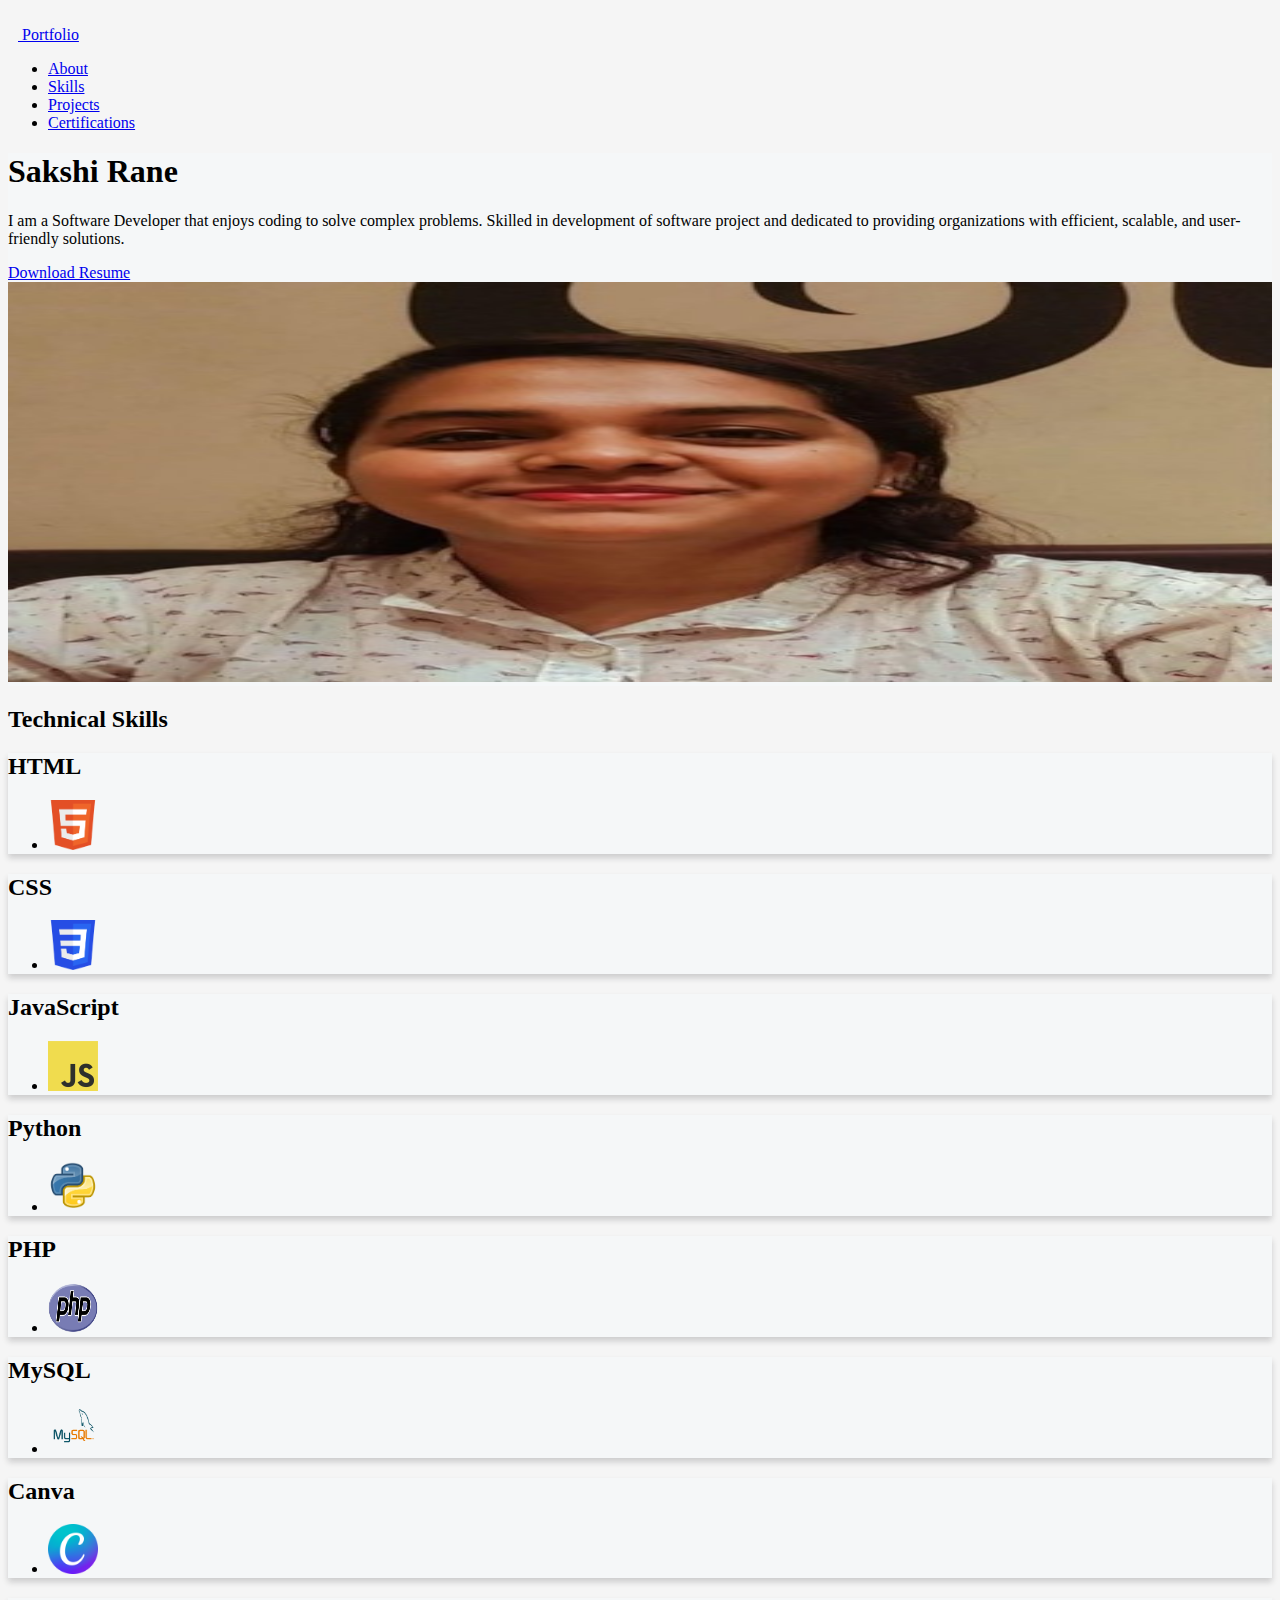
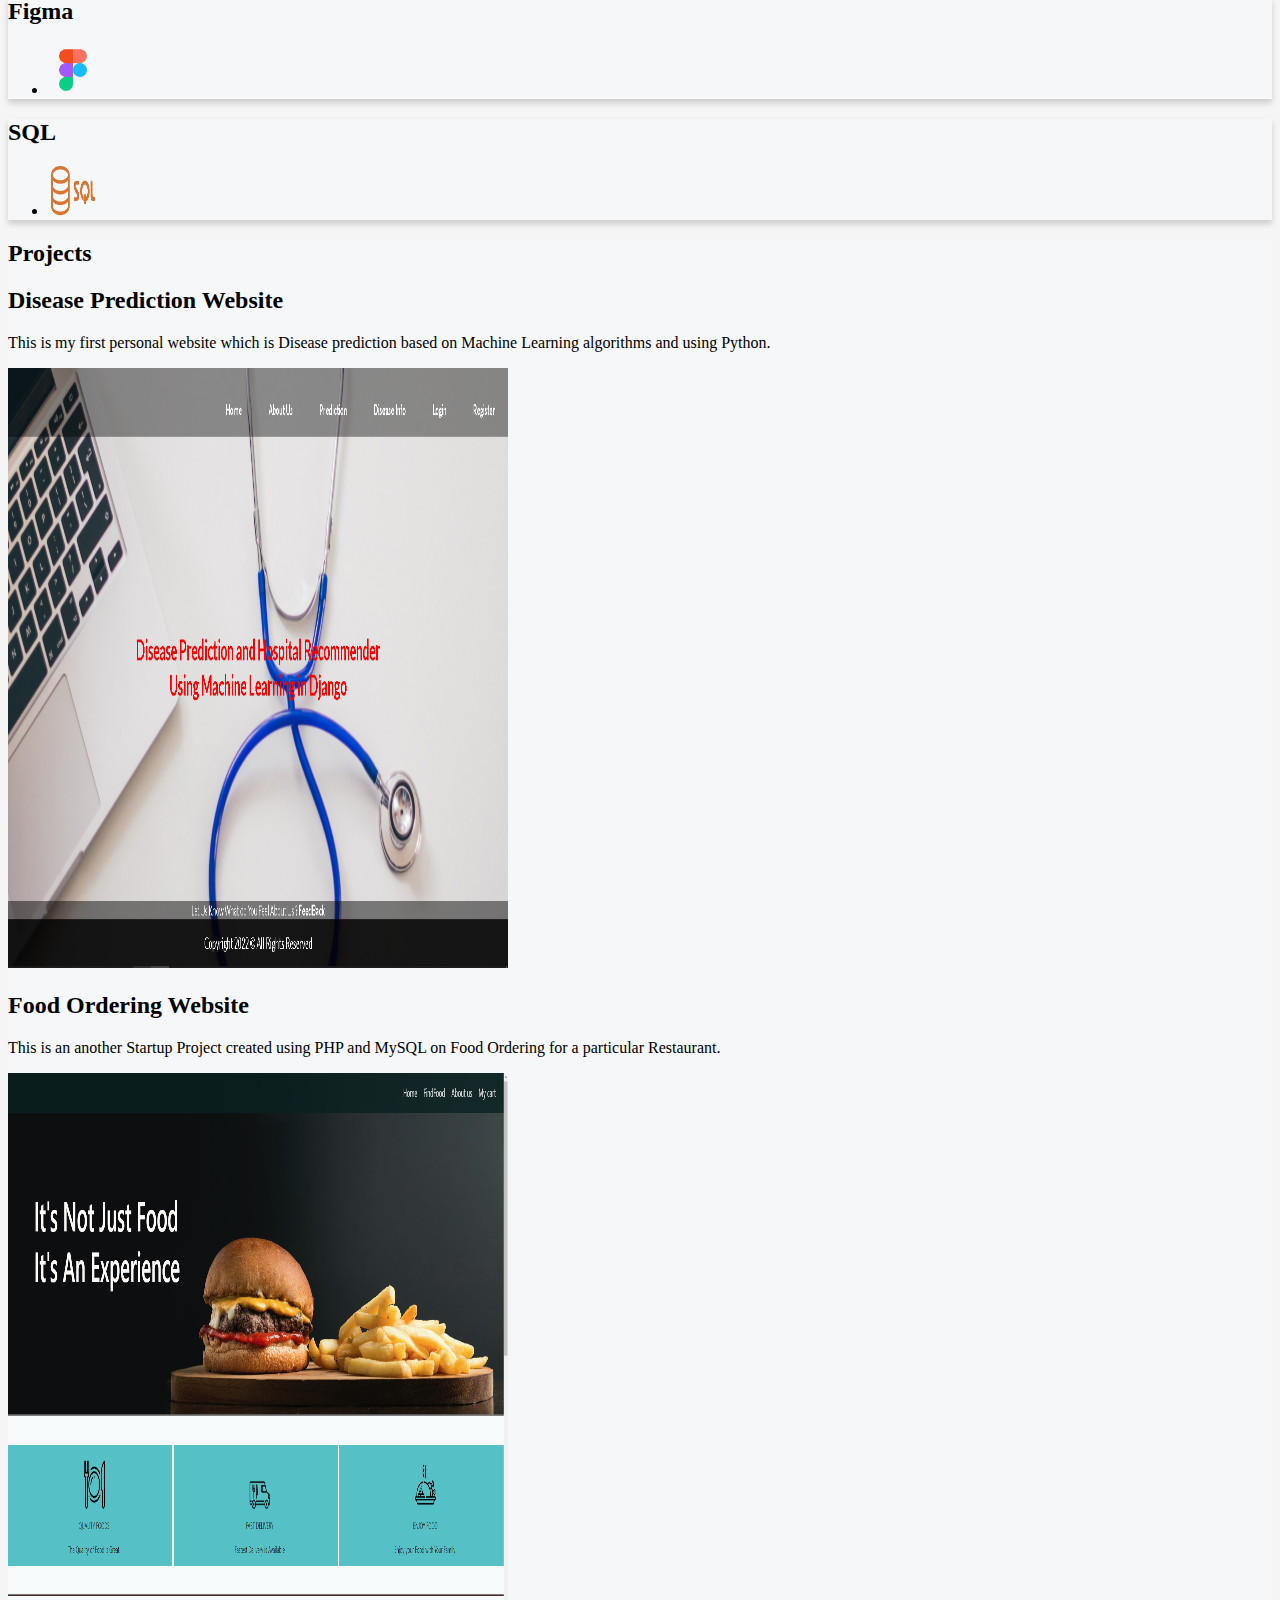
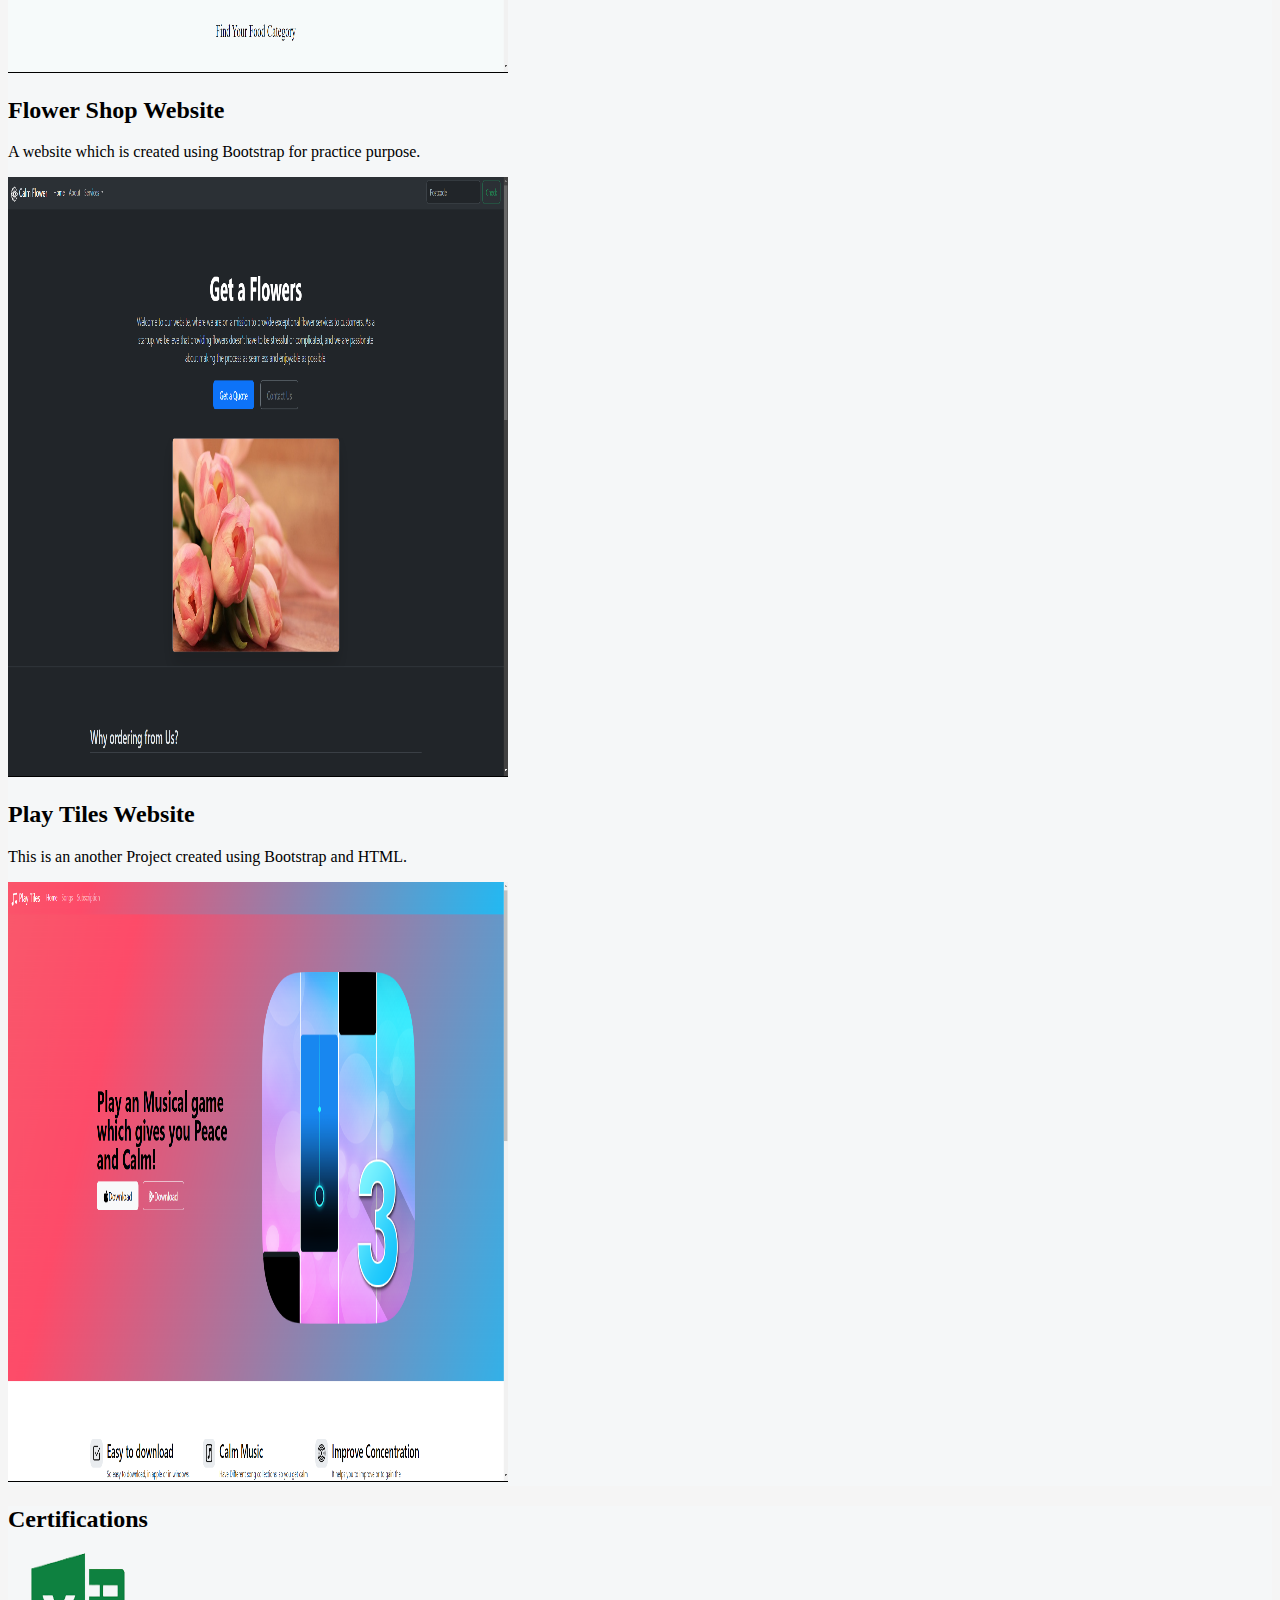
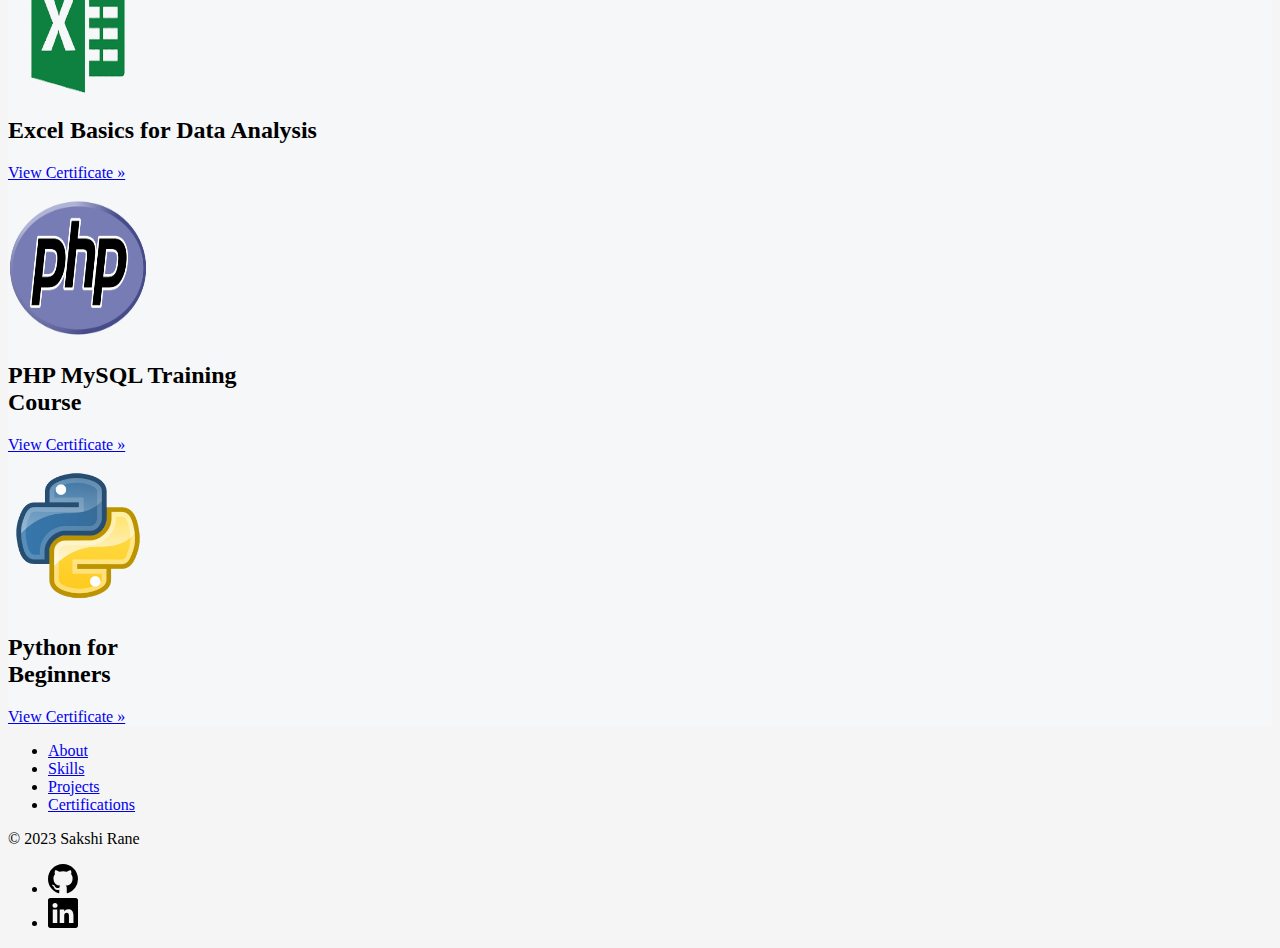
==== index.html @ 5d0599ce "some small changes" ====
<!DOCTYPE html>
<html lang="en">
<head>
    <meta charset="UTF-8">
    <meta name="viewport" content="width=device-width, initial-scale=1.0">
    <title>Sakshi Rane Portfolio</title>
    <link href="https://cdn.jsdelivr.net/npm/bootstrap@5.3.2/dist/css/bootstrap.min.css" rel="stylesheet" 
    integrity="sha384-T3c6CoIi6uLrA9TneNEoa7RxnatzjcDSCmG1MXxSR1GAsXEV/Dwwykc2MPK8M2HN" crossorigin="anonymous">
    <script src= "https://cdnjs.cloudflare.com/ajax/libs/jquery/3.3.1/jquery.min.js"> </script> 
    <script src= "https://cdnjs.cloudflare.com/ajax/libs/popper.js/1.14.7/umd/popper.min.js"> </script> 
    <link rel="stylesheet" href="./style.css">
</head>

<body style="background-color: #F5F5F5;">
    <!-- <div class="container"> -->
        <header class="d-flex flex-wrap justify-content-center py-3 mb-4 border-bottom">
          <a href="/" class="d-flex align-items-center mb-1 mb-md-0 me-md-auto link-body-emphasis text-decoration-none">
            <svg class="bi me-2" width="10" height="32"><use xlink:href="#bootstrap"></use></svg>
            <span class="fs-4">Portfolio</span>
          </a>
    
          <ul class="nav nav-pills">
            <li class="nav-item"><a href="#about" class="nav-link text-body-emphasis">About</a></li>
            <li class="nav-item"><a href="#skills" class="nav-link text-body-emphasis">Skills</a></li>
            <li class="nav-item"><a href="#projects" class="nav-link text-body-emphasis">Projects</a></li>
            <li class="nav-item"><a href="#certifications" class="nav-link text-body-emphasis">Certifications</a></li>
          </ul>
        </header>
      <!-- </div> -->

      <div class="container my-5" id="about">
        <div class="row p-4 pb-0 pe-lg-0 pt-lg-5 align-items-center rounded-3 border shadow-lg" style="background-color: #F5F7F8;">
          <div class="col-lg-7 p-3 p-lg-5 pt-lg-3">
            <h1 class="display-4 fw-bold lh-1">Sakshi Rane</h1>
            <p class="lead">I am a Software Developer that enjoys coding to solve complex
              problems. Skilled in development of software project and dedicated to
              providing organizations with efficient, scalable, and user-friendly
              solutions.</p>
            <div class="d-grid gap-2 d-md-flex justify-content-md-start mb-4 mb-lg-3">
              <a class="btn btn-outline-secondary btn-lg px-4 me-md-2" href="SAKSHI RANE - RESUME.pdf" download>Download Resume</a>
            </div>
          </div>
          <div class="col-lg-3 offset-lg-1 p-0 overflow-hidden shadow-lg mb-5 rounded-3">
              <img class="rounded-lg-3" src="./images/pic-profile.jpg" alt="profile image" width="100%" height="400px">
          </div>
        </div>
      </div>
      
      <div class="container px-4 py-5 mb-5" id="skills">
        <h2 class="display-5 border-bottom pb-3 text-center">Technical Skills</h2>
    
        <div class="row row-cols-1 row-cols-lg-3 align-items-stretch g-3 py-2 mt-3">
          <div class="col">
            <div class="card card-cover h-55 overflow-hidden text-white rounded-5 hover-zoom" id="html">
              <div class="d-flex flex-column p-5 text-white text-shadow-1">
                <h2 class="pt-1 mt-1 mb-4 display-6 lh-1 fw-bold text-black">HTML</h2>
                <ul class="d-flex list-unstyled mt-auto">
                  <li class="me-auto">
                    <img src="./images/html.png" alt="Bootstrap" width="50" height="50" class="rounded-circle border border-white">
                  </li>
                </ul>
              </div>
            </div>
          </div>
    
          <div class="col">
            <div class="card card-cover h-55 overflow-hidden text-white rounded-5 hover-zoom" id="css">
              <div class="d-flex flex-column p-5 text-white text-shadow-1">
                <h2 class="pt-1 mt-1 mb-4 display-6 lh-1 fw-bold text-black">CSS</h2>
                <ul class="d-flex list-unstyled mt-auto">
                  <li class="me-auto">
                    <img src="./images/css.png" alt="Bootstrap" width="50" height="50" class="rounded-circle border border-white">
                  </li>
                </ul>
              </div>
            </div>
          </div>
    
          <div class="col">
            <div class="card card-cover h-55 overflow-hidden text-white rounded-5 hover-zoom" id="js">
              <div class="d-flex flex-column p-5 pb- text-white text-shadow-1">
                <h2 class="pt-1 mt-1 mb-4 display-6 lh-1 fw-bold text-black">JavaScript</h2>
                <ul class="d-flex list-unstyled mt-auto">
                  <li class="me-auto">
                    <img src="./images/js.png" alt="Bootstrap" width="50" height="50" class="rounded-circle border border-white">
                  </li>
                </ul>
              </div>
            </div>
          </div>
        </div>

        <div class="row row-cols-1 row-cols-lg-3 align-items-stretch g-3 py-2">
          <div class="col">
            <div class="card card-cover h-55 overflow-hidden text-white rounded-5 hover-zoom" id="python">
              <div class="d-flex flex-column p-5 pb- text-white text-shadow-1">
                <h2 class="pt-1 mt-1 mb-4 display-6 lh-1 fw-bold text-black">Python</h2>
                <ul class="d-flex list-unstyled mt-auto">
                  <li class="me-auto">
                    <img src="./images/python.png" alt="Bootstrap" width="50" height="50" class="rounded-circle border border-white">
                  </li>
                </ul>
              </div>
            </div>
          </div>
    
          <div class="col">
            <div class="card card-cover h-55 overflow-hidden text-white rounded-5 hover-zoom" id="php">
              <div class="d-flex flex-column p-5 pb- text-white text-shadow-1">
                <h2 class="pt-1 mt-1 mb-4 display-6 lh-1 fw-bold text-black">PHP</h2>
                <ul class="d-flex list-unstyled mt-auto">
                  <li class="me-auto">
                    <img src="./images/php.png" alt="Bootstrap" width="50" height="50" class="rounded-circle border border-white">
                  </li>
                </ul>
              </div>
            </div>
          </div>
    
          <div class="col">
            <div class="card card-cover h-55 overflow-hidden text-white rounded-5 hover-zoom" id="mysql">
              <div class="d-flex flex-column p-5 pb- text-white text-shadow-1">
                <h2 class="pt-1 mt-1 mb-4 display-6 lh-1 fw-bold text-black">MySQL</h2>
                <ul class="d-flex list-unstyled mt-auto">
                  <li class="me-auto">
                    <img src="./images/mysql.png" alt="Bootstrap" width="50" height="50" class="rounded-circle border border-white">
                  </li>
                </ul>
              </div>
            </div>
          </div>
        </div>
        <div class="row row-cols-1 row-cols-lg-3 align-items-stretch g-3 py-2">
          <div class="col">
            <div class="card card-cover h-55 overflow-hidden text-black rounded-5 hover-zoom" id="canva">
              <div class="d-flex flex-column p-5 pb- text-white text-shadow-1">
                <h2 class="pt-1 mt-1 mb-4 display-6 lh-1 fw-bold text-black">Canva</h2>
                <ul class="d-flex list-unstyled mt-auto">
                  <li class="me-auto">
                    <img src="./images/canva.png" alt="Bootstrap" width="50" height="50" class="rounded-circle border border-white">
                  </li>
                </ul>
              </div>
            </div>
          </div>
    
          <div class="col">
            <div class="card card-cover h-55 overflow-hidden text-white rounded-5 hover-zoom" id="figma">
              <div class="d-flex flex-column p-5 pb- text-white text-shadow-1">
                <h2 class="pt-1 mt-1 mb-4 display-6 lh-1 fw-bold text-black">Figma</h2>
                <ul class="d-flex list-unstyled mt-auto">
                  <li class="me-auto">
                    <img src="./images/figma.png" alt="Bootstrap" width="50" height="50" class="rounded-circle border border-white">
                  </li>
                </ul>
              </div>
            </div>
          </div>
    
          <div class="col">
            <div class="card card-cover h-55 overflow-hidden text-white rounded-5 hover-zoom" id="sql">
              <div class="d-flex flex-column p-5 pb- text-white text-shadow-4">
                <h2 class="pt-1 mt-1 mb-4 display-6 lh-1 fw-bold text-black">SQL</h2>
                <ul class="d-flex list-unstyled mt-auto">
                  <li class="me-auto">
                    <img src="./images/sql.png" alt="Bootstrap" width="50" height="50" class="rounded-circle border border-white">
                  </li>
                </ul>
              </div>
            </div>
          </div>
        </div>
      </div>

      <div class="container" id="projects" style="background-color: #F5F7F8;">
        <div class="row p-4 pb-0 pe-lg-0 pt-lg-5 pb-5 align-items-center rounded-3 border shadow-lg">
              <h2 class="display-5 border-bottom pb-3 text-center">Projects</h2>

          <div class="row featurette mb-4 px-4 align-items-center mt-3">
              <div class="col-md-6">
                  <h2 class="featurette-heading fw-normal lh-1">Disease Prediction Website</h2>
                  <p class="lead text-muted">This is my first personal website which is Disease prediction based on Machine Learning algorithms and using Python.</p>
              </div>

              <div class="col-md-6" id="disease" data-mdb-animation-on-scroll="repeat" class="visible">
                  <img class="object-fit-cover img-fluid rounded-4" src="./images/DiseaseProject.png" width="500" height="600" alt="DiseaseProject website">
              </div>
          </div>

          <div class="row featurette mb-4 px-4 align-items-center">
              <div class="col-md-6 order-md-2">
                  <h2 class="featurette-heading fw-normal lh-1">Food Ordering Website</h2>
                  <p class="lead text-muted">This is an another Startup Project created using PHP and MySQL on Food Ordering for a particular Restaurant.</p>
              </div>
              <div class="col-md-6 order-md-1" id="food">
                  <img class="object-fit-cover img-fluid rounded-4" src="./images/FoodOrder.png" width="500" height="600" alt="FoodOrder website">
              </div>
          </div>

          <div class="row featurette mb-4 px-4 align-items-center">
              <div class="col-md-6">
                  <h2 class="featurette-heading fw-normal lh-1">Flower Shop Website</h2>
                  <p class="lead text-muted">A website which is created using Bootstrap for practice purpose.</p>
              </div>
              <div class="col-md-6">
                  <img class="object-fit-cover img-fluid rounded-4" src="./images/Flower_Shop.png" width="500" height="600" alt="Flower Shop website" id="flower">
              </div>
          </div>

          <div class="row featurette mb-4 px-4 align-items-center">
            <div class="col-md-6 order-md-2">
                <h2 class="featurette-heading fw-normal lh-1">Play Tiles Website</h2>
                <p class="lead text-muted">This is an another Project created using Bootstrap and HTML.</p>
            </div>
            <div class="col-md-6 order-md-1" id="tiles">
                <img class="object-fit-cover img-fluid rounded-4" src="./images/Play Tiles.png" width="500" height="600" alt="FoodOrder website">
            </div>
          </div>
        </div>
      </div>
      
      <div class="container text-center mb-5 mt-5" id="certifications" >
        <div class="row p-4 pb-0 pe-lg-0 pt-lg-5 align-items-center rounded-3 border shadow-lg" style="background-color: #F5F7F8;">
          <h2 class="display-5 border-bottom pb-3 text-center ">Certifications</h2>
          <div class="row mb-5 mt-5">
            <div class="col-lg-4">
              <img src="./images/excel.png" alt="excel icon" width="140" height="140" class="rounded-circle">
              <h2 class="fw-normal mb-3">Excel Basics for Data Analysis</h2>
              <p><a class="btn btn-outline-secondary" href="https://drive.google.com/file/d/1Noz_j6xXY83dczKkH47ddgabd40Q8-XP/view?usp=sharing">View Certificate »</a></p>
            </div>
            <div class="col-lg-4">
              <img src="./images/php.png" alt="excel icon" width="140" height="140" class="rounded-circle">            
              <h2 class="fw-normal mb-3">PHP MySQL Training <br> Course</h2>
              <p><a class="btn btn-outline-secondary" href="https://drive.google.com/file/d/1LyCHAAuGDf55xblkljhIki0p0Hj-ntFz/view?usp=drive_link">View Certificate »</a></p>
            </div>
            <div class="col-lg-4">
              <img src="./images/python.png" alt="excel icon" width="140" height="140" class="rounded-circle">
              <h2 class="fw-normal mb-3">Python for  <br>Beginners</h2>
              <p><a class="btn btn-outline-secondary" href="https://drive.google.com/file/d/1SFReMzAHhQULDLWAnHOD8M7iIRO9hXxA/view?usp=drive_link">View Certificate »</a></p>
            </div>
          </div>
        </div>
      </div>

    <div class="container">
      <ul class="nav justify-content-center mt-5">
        <li class="nav-item"><a href="#about" class="nav-link px-2 text-body-secondary">About</a></li>
        <li class="nav-item"><a href="#skills" class="nav-link px-2 text-body-secondary">Skills</a></li>
        <li class="nav-item"><a href="#projects" class="nav-link px-2 text-body-secondary">Projects</a></li>
        <li class="nav-item"><a href="#certifications" class="nav-link px-2 text-body-secondary">Certifications</a></li>
      </ul>
      <footer class="d-flex flex-wrap justify-content-between align-items-center py-2 my-2 border-top">
        <div class="col-md-4 d-flex align-items-center">
          <span class="text-muted">© 2023 Sakshi Rane</span>
        </div>
    
        <ul class="nav col-md-4 justify-content-end list-unstyled d-flex">
          <li class="ms-3"><a href="https://github.com/Sakshi2610"><img src="./images/github.svg" alt="github account image" width="30" height="30"></a></li>
          <li class="ms-3"><a href="https://www.linkedin.com/in/sakshirane/"><img src="./images/linkedin.svg" alt="linkedin account image" width="30" height="30"></a></li>
        </ul>
      </footer>
    </div>
<script src="https://cdn.jsdelivr.net/npm/bootstrap@5.3.2/dist/js/bootstrap.bundle.min.js" 
integrity="sha384-C6RzsynM9kWDrMNeT87bh95OGNyZPhcTNXj1NW7RuBCsyN/o0jlpcV8Qyq46cDfL" crossorigin="anonymous"></script>
</body>
</html>
---- style.css ----
#html, #css, #js, #python, #php, #mysql, #canva, #figma, #sql{
    background-color: #F5F7F8;
    transition: transform 0.2s ease;
    box-shadow: 0 4px 6px 0 rgba(22, 22, 26, 0.18);
      
}
#html:hover, #css:hover, #js:hover, #python:hover, #php:hover, #mysql:hover, #canva:hover, #figma:hover, #sql:hover{
    transform: scale(1.03);
    /* background-color: #222831; */
}

#disease, #food, #flower, #tiles{
    transition: transform 0.2s ease;
}

#disease:hover, #food:hover, #flower:hover, #tiles:hover{
    transform: scale(1.09);
}

/* #disease{
    animation: fadeInLeft 1s ease-in-out; ----comment
    opacity: 0;
    transform: translateX(300px);
    transition: opacity 1s ease-in-out, transform 1s ease-in-out;
  }

#disease.visible{
    opacity: 1;
    
}
  
  @keyframes fadeInLeft {
    from {
      opacity: 0;
      
    }
    to {
      opacity: 1;
    }
  } */
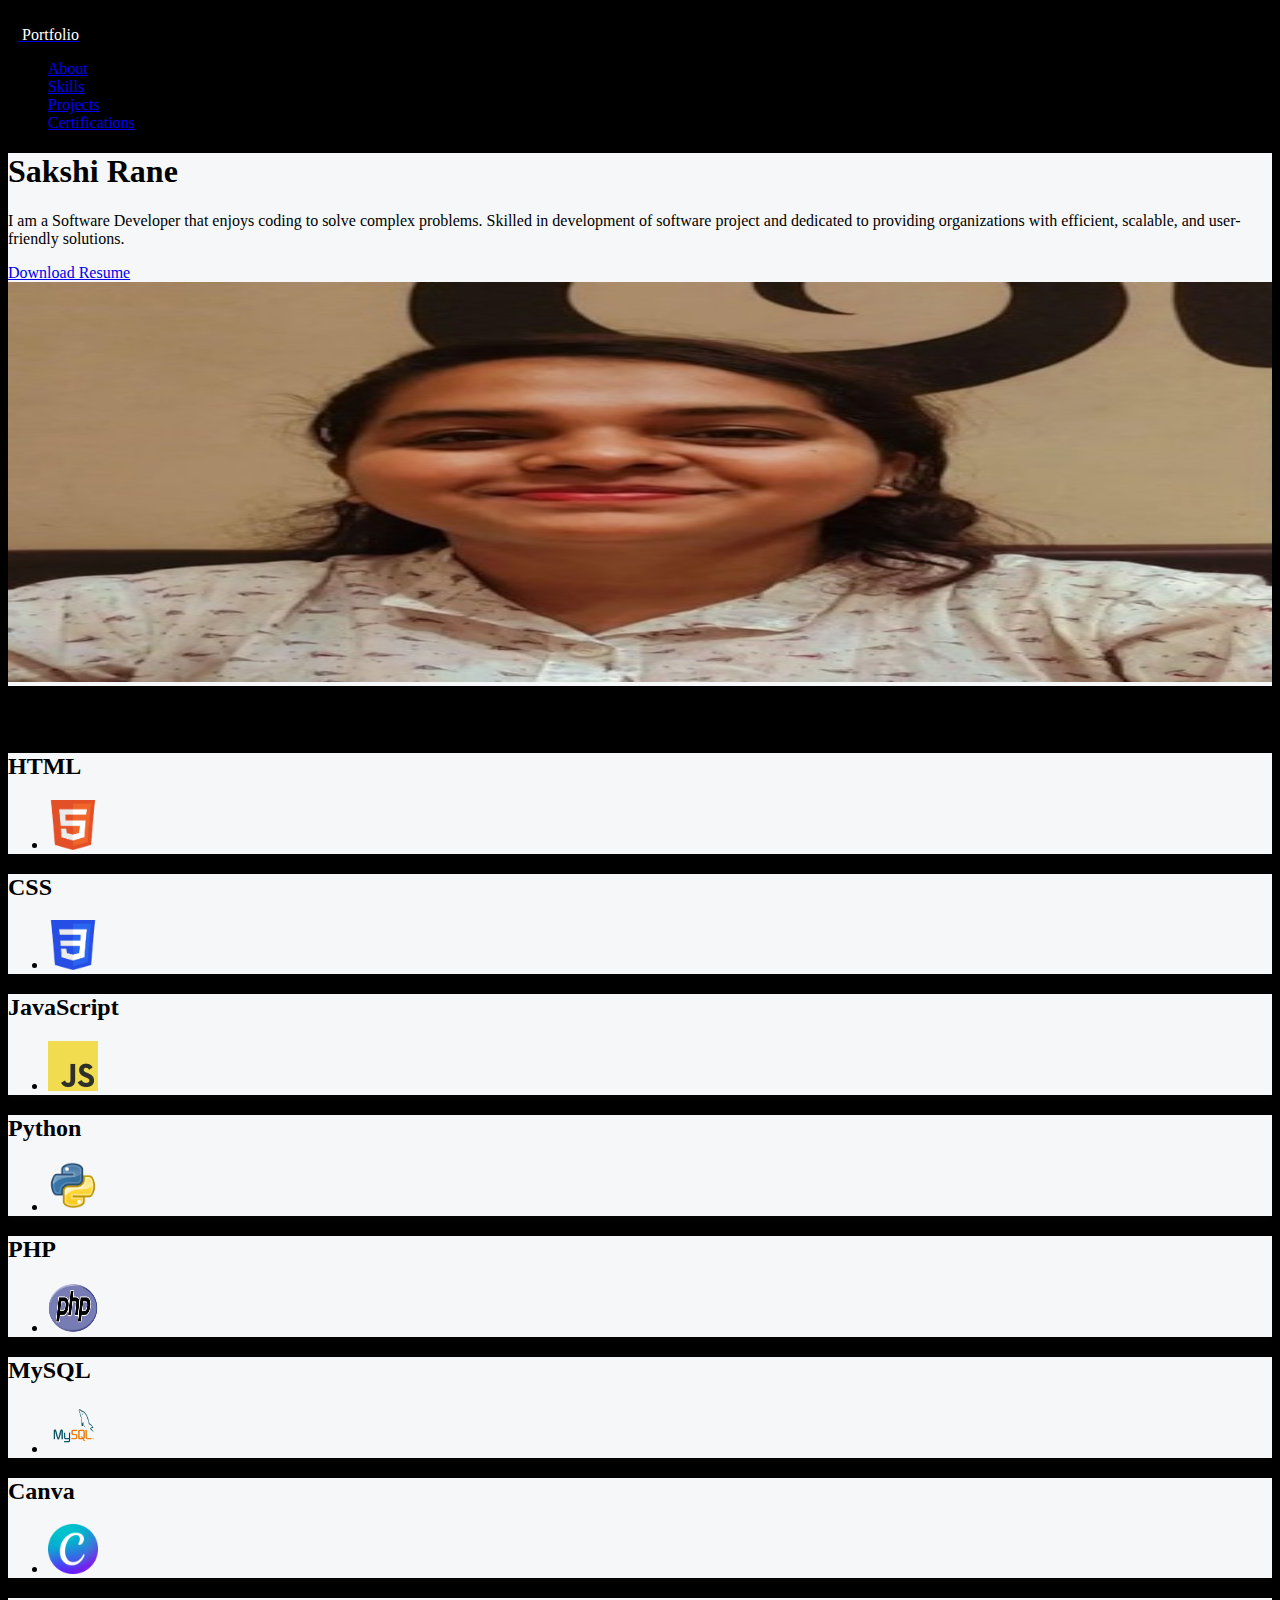
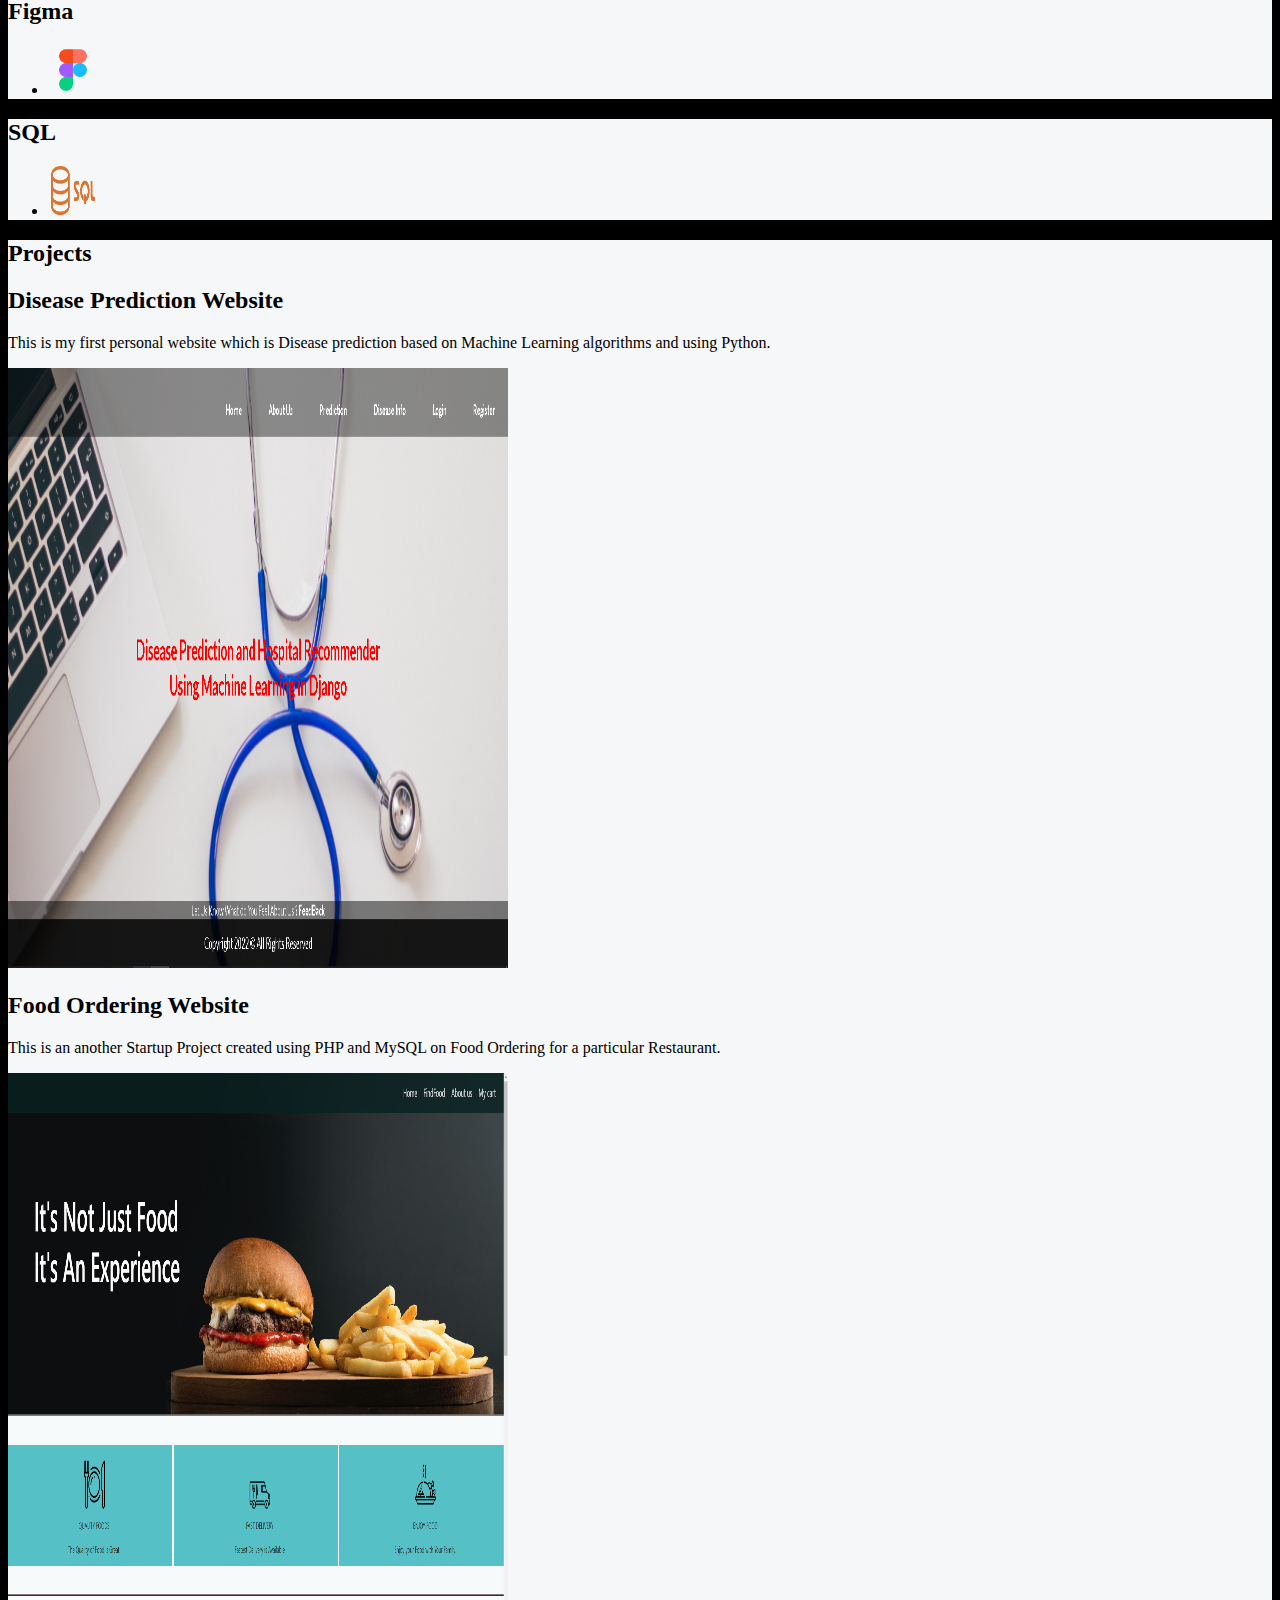
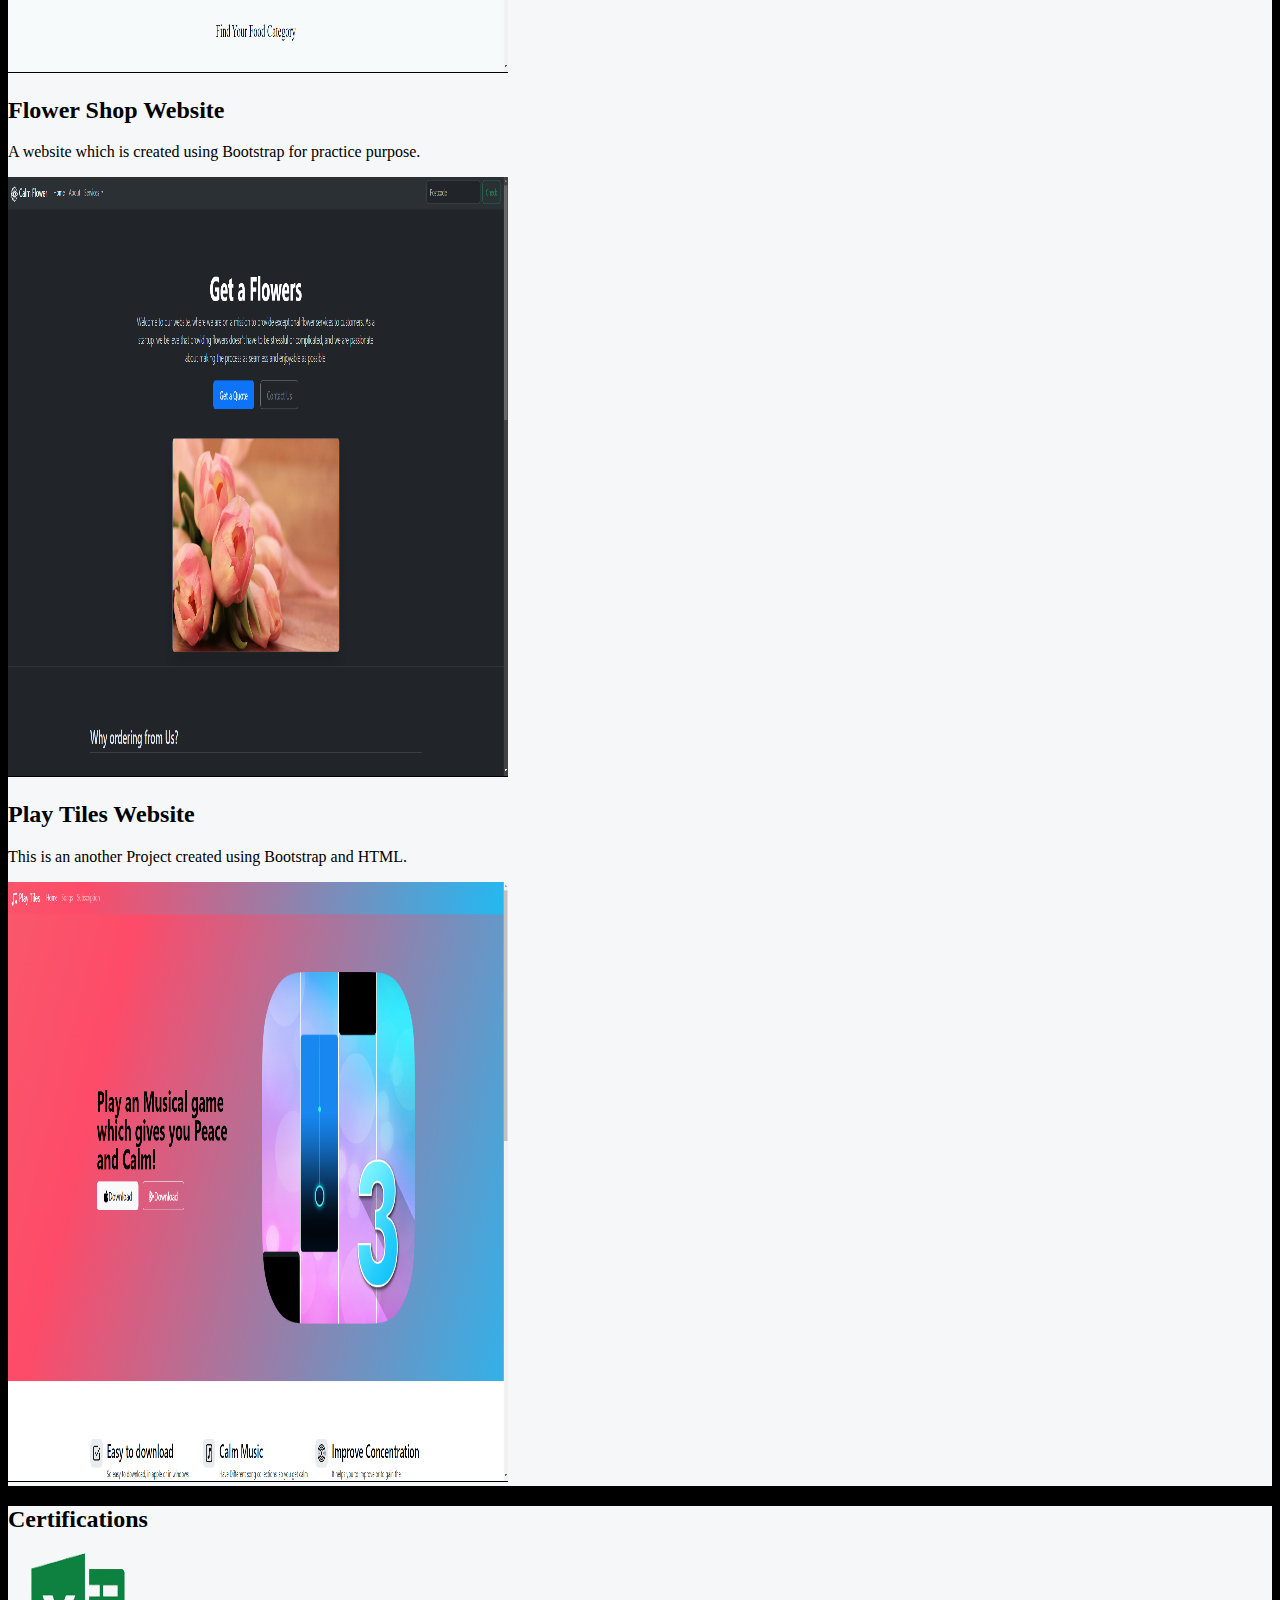
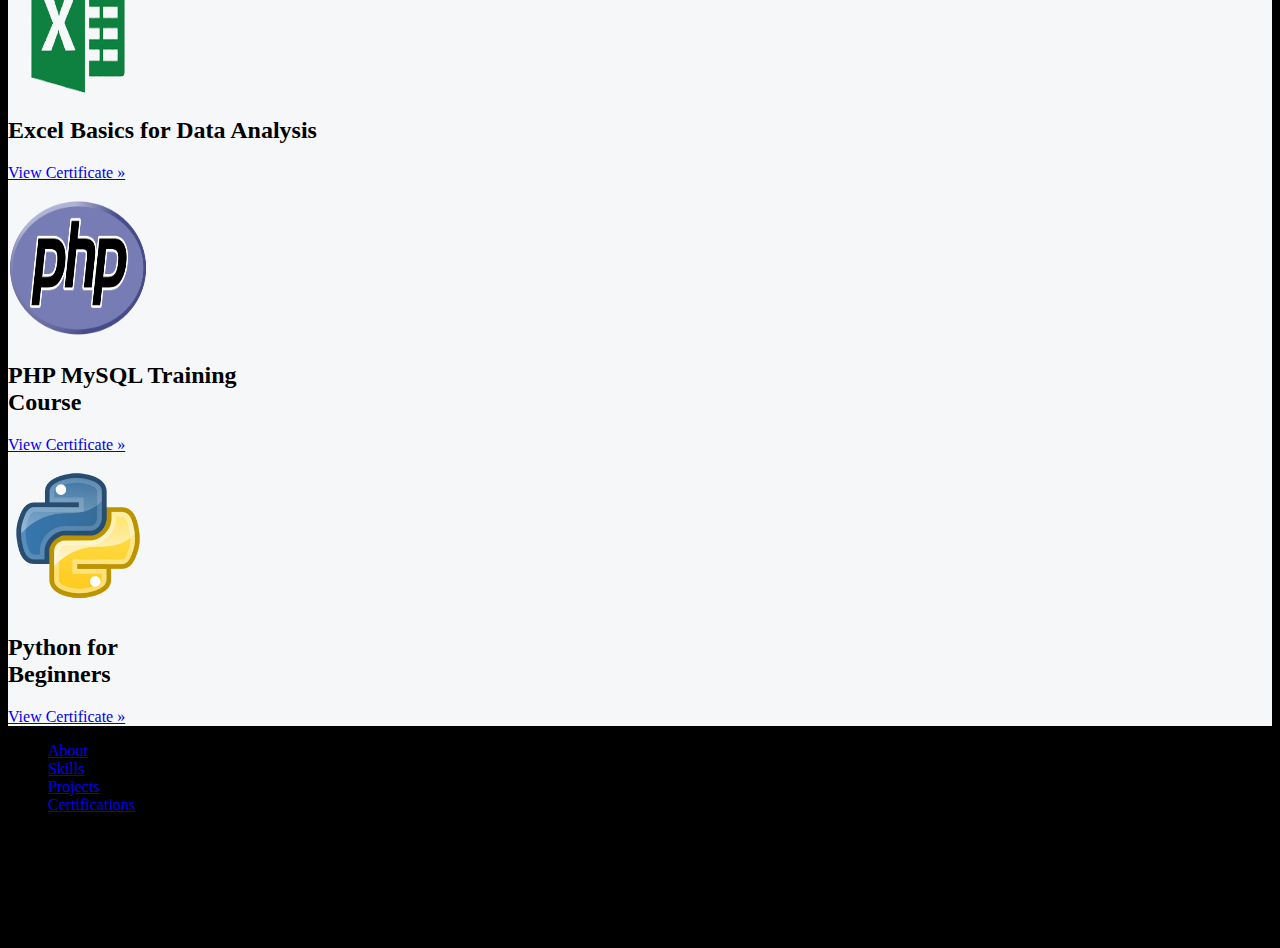
==== commit 775be64a: "smll changes" ====
--- a/index.html
+++ b/index.html
@@ -11,19 +11,19 @@
     <link rel="stylesheet" href="./style.css">
 </head>
 
-<body style="background-color: #F5F5F5;">
+<body style="background-color: #000000;">
     <!-- <div class="container"> -->
         <header class="d-flex flex-wrap justify-content-center py-3 mb-4 border-bottom">
           <a href="/" class="d-flex align-items-center mb-1 mb-md-0 me-md-auto link-body-emphasis text-decoration-none">
             <svg class="bi me-2" width="10" height="32"><use xlink:href="#bootstrap"></use></svg>
-            <span class="fs-4">Portfolio</span>
+            <span class="fs-4" style="color: white ;">Portfolio</span>
           </a>
     
           <ul class="nav nav-pills">
-            <li class="nav-item"><a href="#about" class="nav-link text-body-emphasis">About</a></li>
-            <li class="nav-item"><a href="#skills" class="nav-link text-body-emphasis">Skills</a></li>
-            <li class="nav-item"><a href="#projects" class="nav-link text-body-emphasis">Projects</a></li>
-            <li class="nav-item"><a href="#certifications" class="nav-link text-body-emphasis">Certifications</a></li>
+            <li class="nav-item"><a href="#about" class="nav-link link-light">About</a></li>
+            <li class="nav-item"><a href="#skills" class="nav-link link-light">Skills</a></li>
+            <li class="nav-item"><a href="#projects" class="nav-link link-light">Projects</a></li>
+            <li class="nav-item"><a href="#certifications" class="nav-link link-light">Certifications</a></li>
           </ul>
         </header>
       <!-- </div> -->
@@ -182,7 +182,7 @@
                   <p class="lead text-muted">This is my first personal website which is Disease prediction based on Machine Learning algorithms and using Python.</p>
               </div>
 
-              <div class="col-md-6" id="disease" data-mdb-animation-on-scroll="repeat" class="visible">
+              <div class="col-md-6 in-view" id="disease">
                   <img class="object-fit-cover img-fluid rounded-4" src="./images/DiseaseProject.png" width="500" height="600" alt="DiseaseProject website">
               </div>
           </div>
--- a/style.css
+++ b/style.css
@@ -1,3 +1,4 @@
+
 #html, #css, #js, #python, #php, #mysql, #canva, #figma, #sql{
     background-color: #F5F7F8;
     transition: transform 0.2s ease;
@@ -15,26 +16,4 @@
 
 #disease:hover, #food:hover, #flower:hover, #tiles:hover{
     transform: scale(1.09);
-}
-
-/* #disease{
-    animation: fadeInLeft 1s ease-in-out; ----comment
-    opacity: 0;
-    transform: translateX(300px);
-    transition: opacity 1s ease-in-out, transform 1s ease-in-out;
-  }
-
-#disease.visible{
-    opacity: 1;
-    
-}
-  
-  @keyframes fadeInLeft {
-    from {
-      opacity: 0;
-      
-    }
-    to {
-      opacity: 1;
-    }
-  } */+}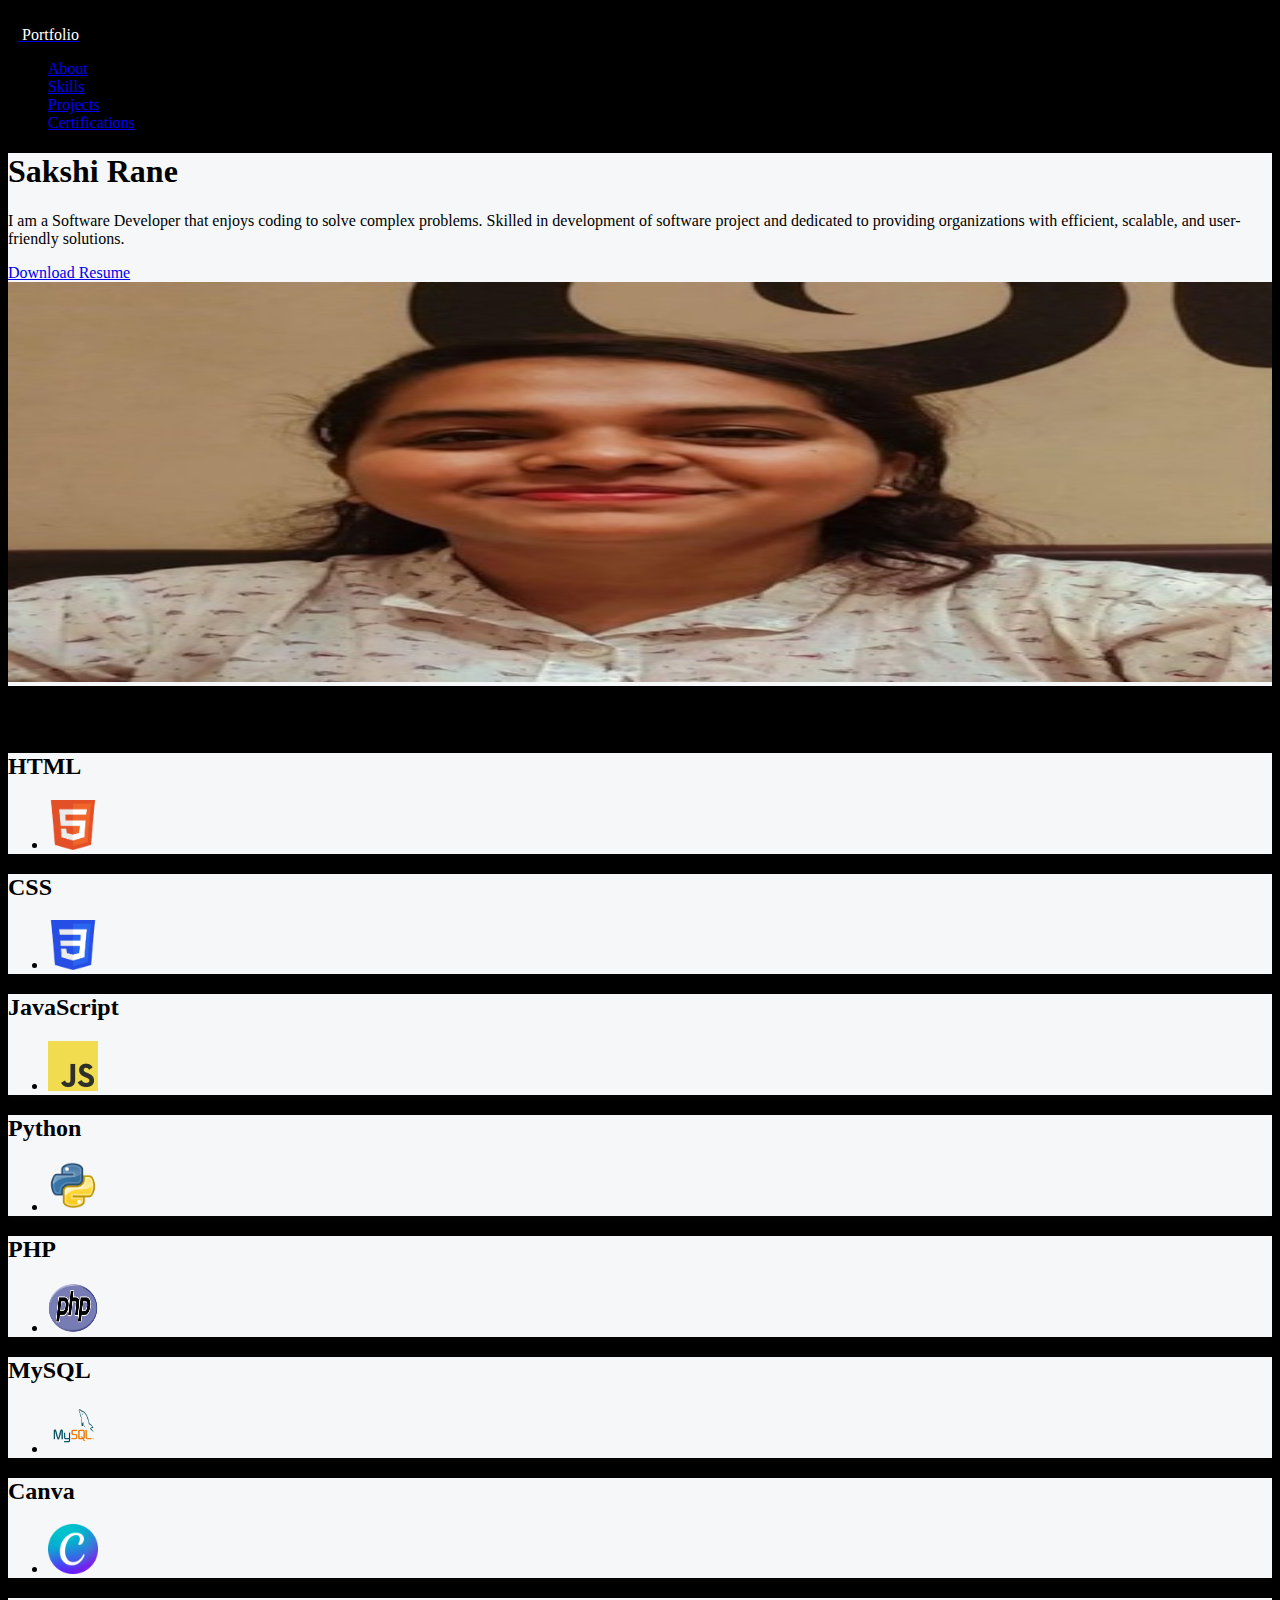
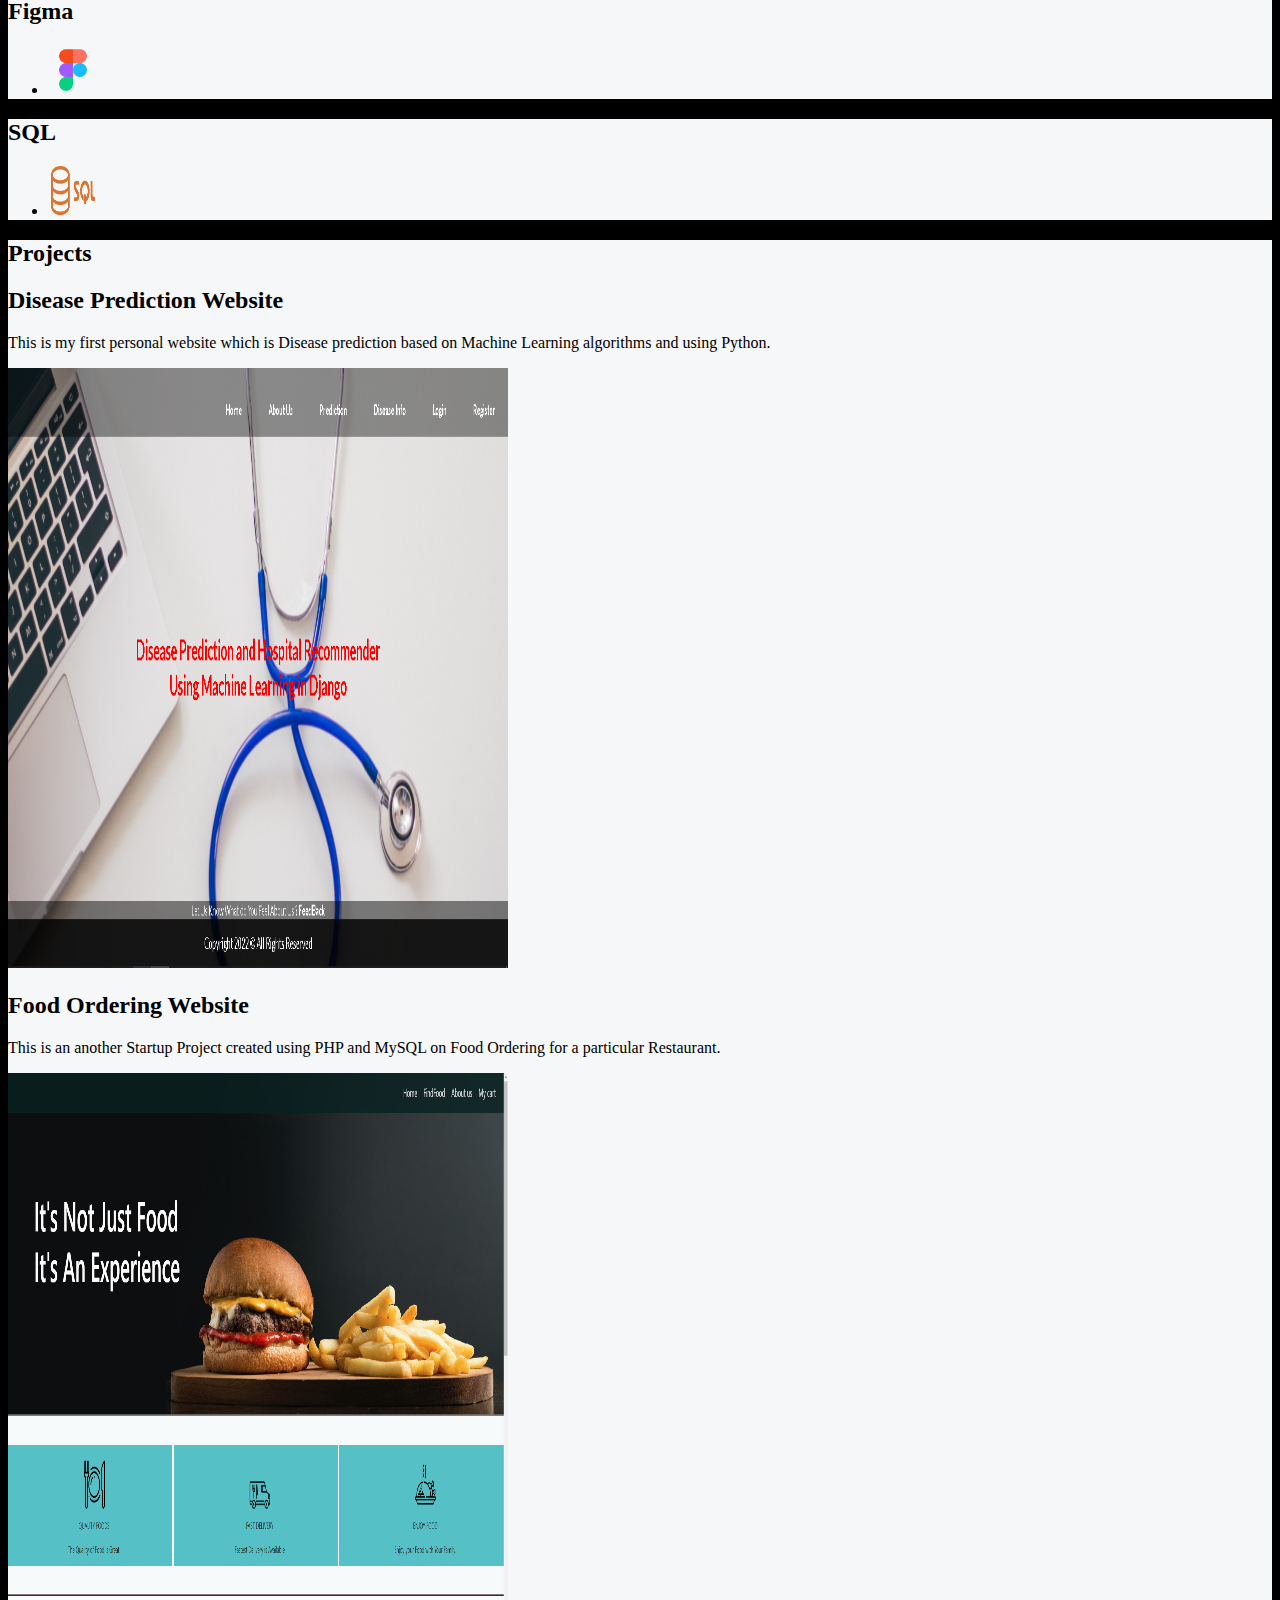
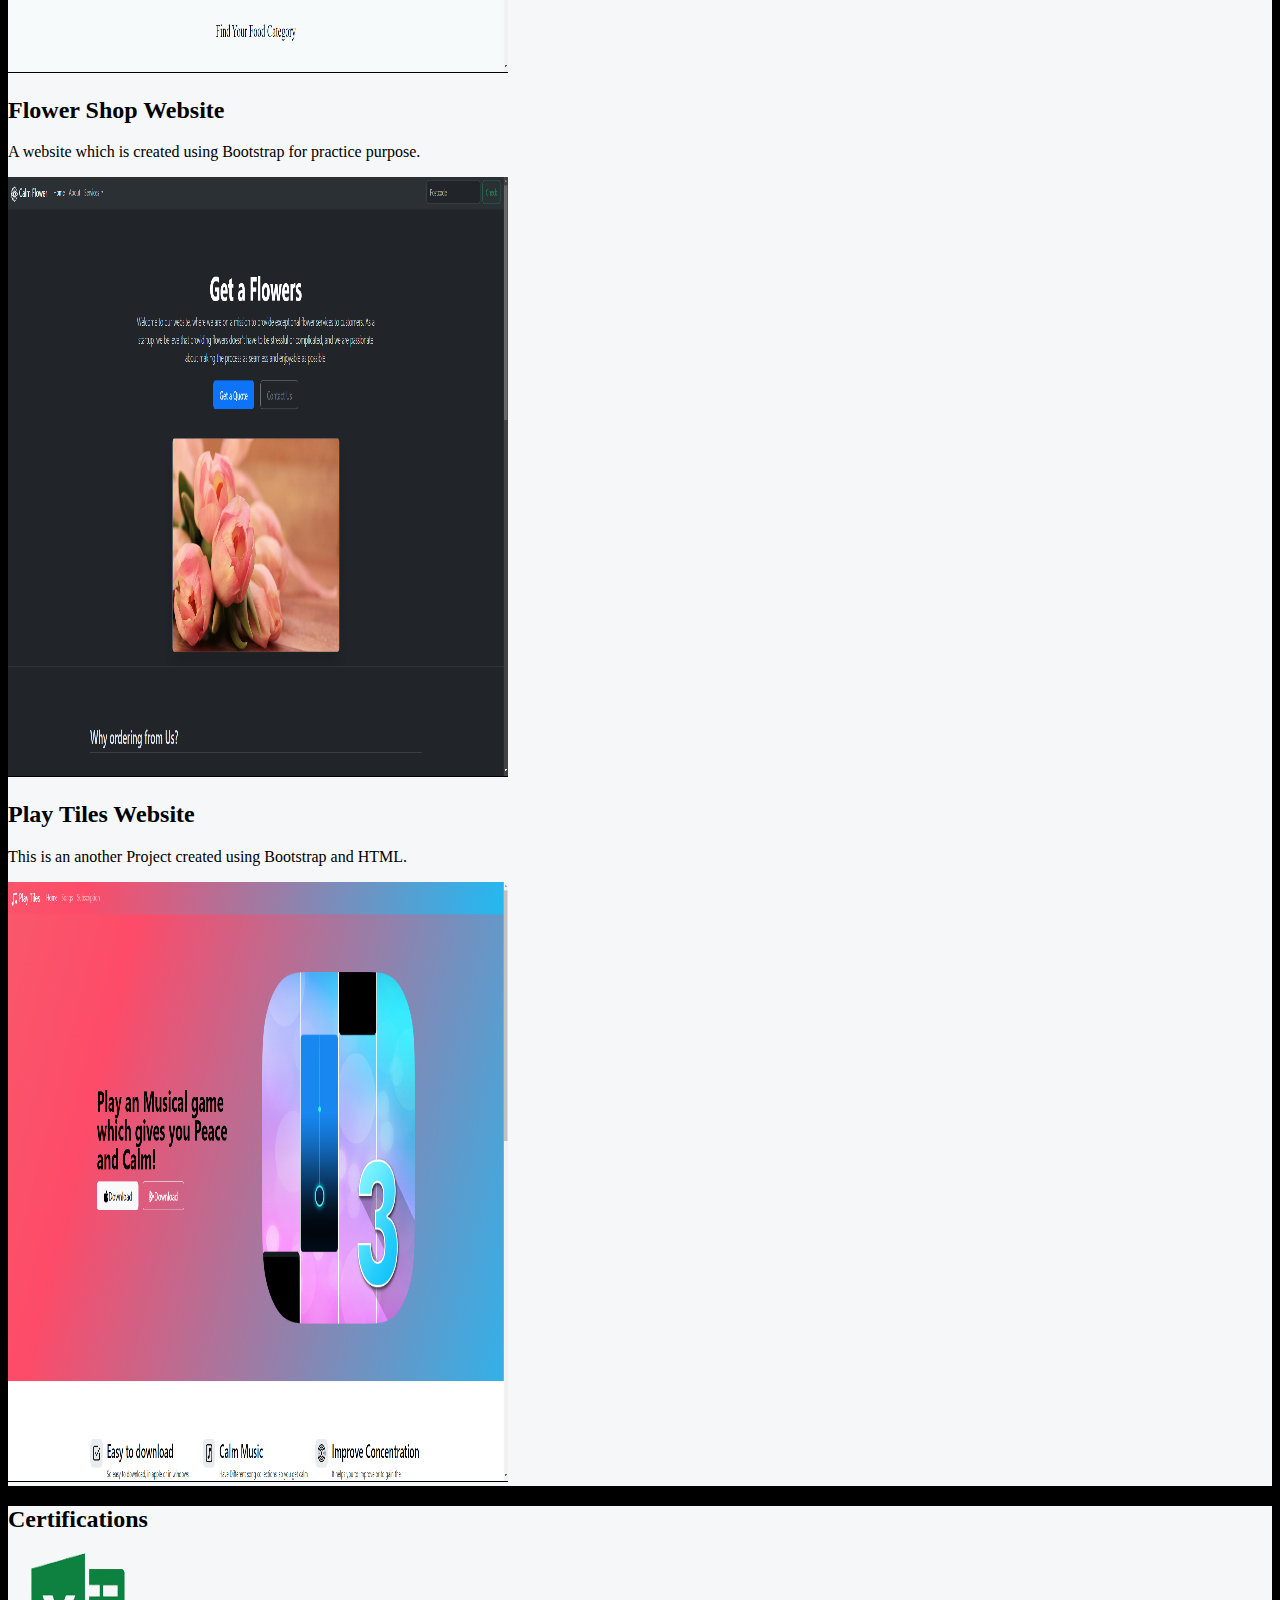
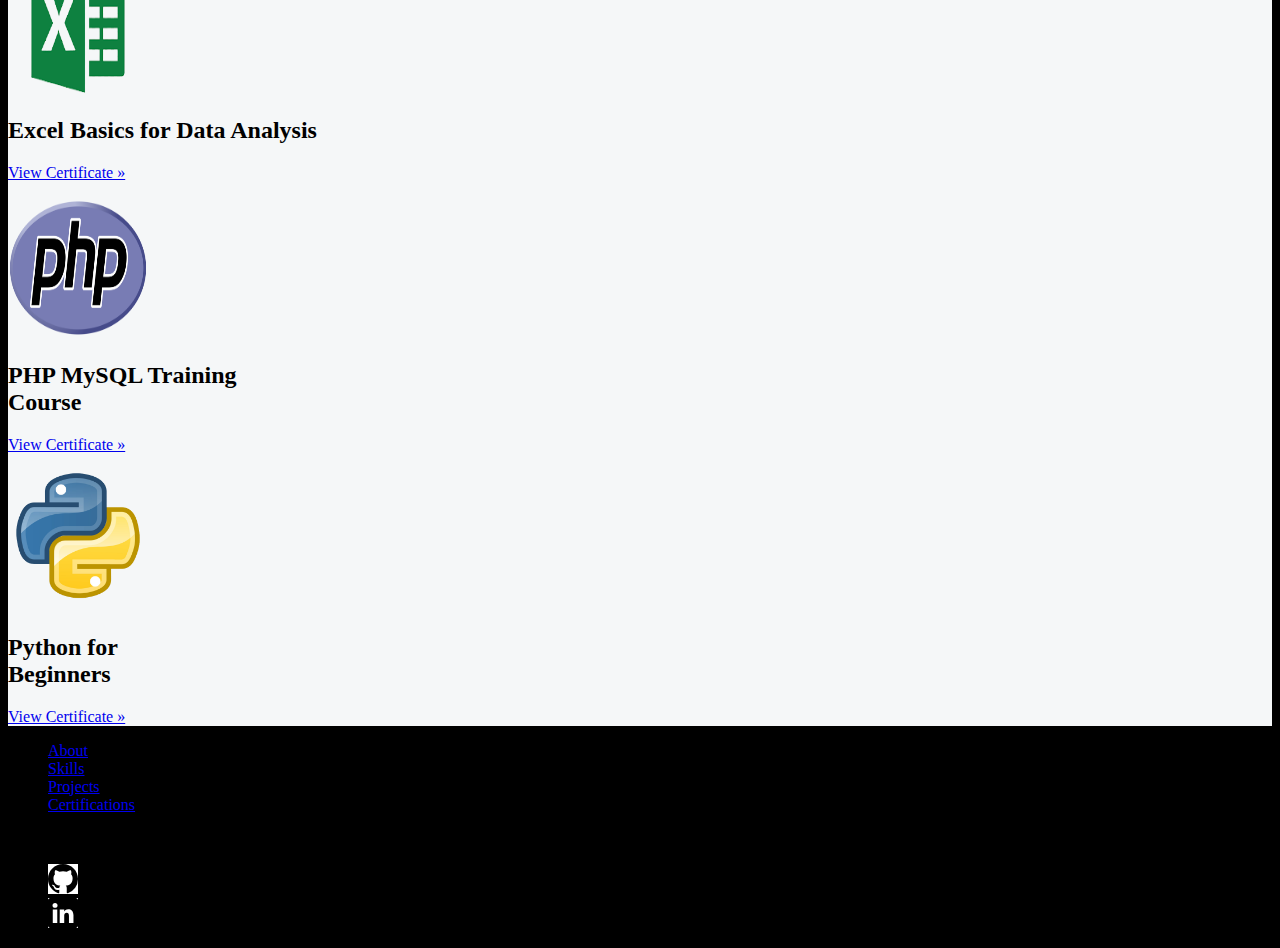
==== commit 36e11860: "small changes" ====
--- a/index.html
+++ b/index.html
@@ -244,19 +244,19 @@
 
     <div class="container">
       <ul class="nav justify-content-center mt-5">
-        <li class="nav-item"><a href="#about" class="nav-link px-2 text-body-secondary">About</a></li>
-        <li class="nav-item"><a href="#skills" class="nav-link px-2 text-body-secondary">Skills</a></li>
-        <li class="nav-item"><a href="#projects" class="nav-link px-2 text-body-secondary">Projects</a></li>
-        <li class="nav-item"><a href="#certifications" class="nav-link px-2 text-body-secondary">Certifications</a></li>
+        <li class="nav-item"><a href="#about" class="nav-link px-2 link-light">About</a></li>
+        <li class="nav-item"><a href="#skills" class="nav-link px-2 link-light">Skills</a></li>
+        <li class="nav-item"><a href="#projects" class="nav-link px-2 link-light">Projects</a></li>
+        <li class="nav-item"><a href="#certifications" class="nav-link px-2 link-light">Certifications</a></li>
       </ul>
       <footer class="d-flex flex-wrap justify-content-between align-items-center py-2 my-2 border-top">
         <div class="col-md-4 d-flex align-items-center">
-          <span class="text-muted">© 2023 Sakshi Rane</span>
+          <span class="text-light">© 2023 Sakshi Rane</span>
         </div>
     
         <ul class="nav col-md-4 justify-content-end list-unstyled d-flex">
-          <li class="ms-3"><a href="https://github.com/Sakshi2610"><img src="./images/github.svg" alt="github account image" width="30" height="30"></a></li>
-          <li class="ms-3"><a href="https://www.linkedin.com/in/sakshirane/"><img src="./images/linkedin.svg" alt="linkedin account image" width="30" height="30"></a></li>
+          <li class="ms-3"><a href="https://github.com/Sakshi2610"><img src="./images/github.svg" alt="github account image" width="30" height="30" style="background-color: white;"></a></li>
+          <li class="ms-3"><a href="https://www.linkedin.com/in/sakshirane/"><img src="./images/linkedin.svg" alt="linkedin account image" width="30" height="30" style="background-color: white;"></a></li>
         </ul>
       </footer>
     </div>
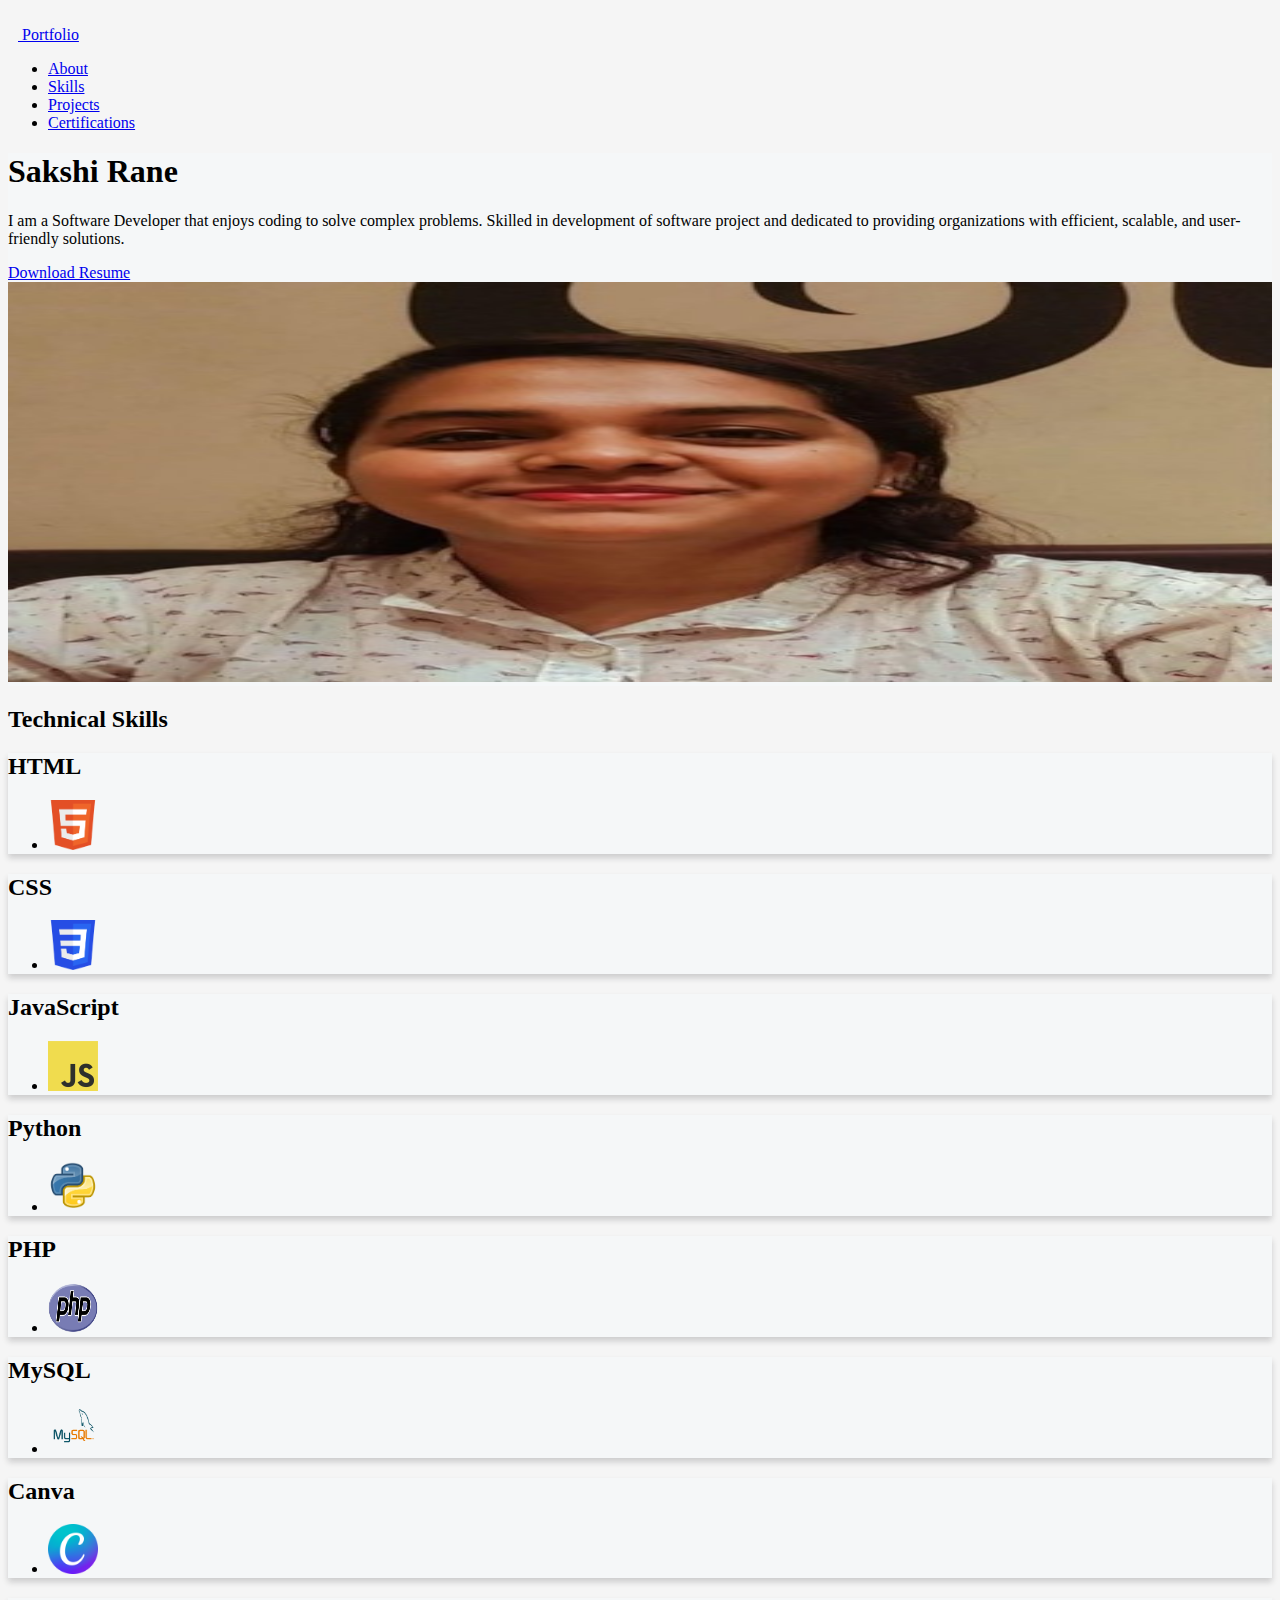
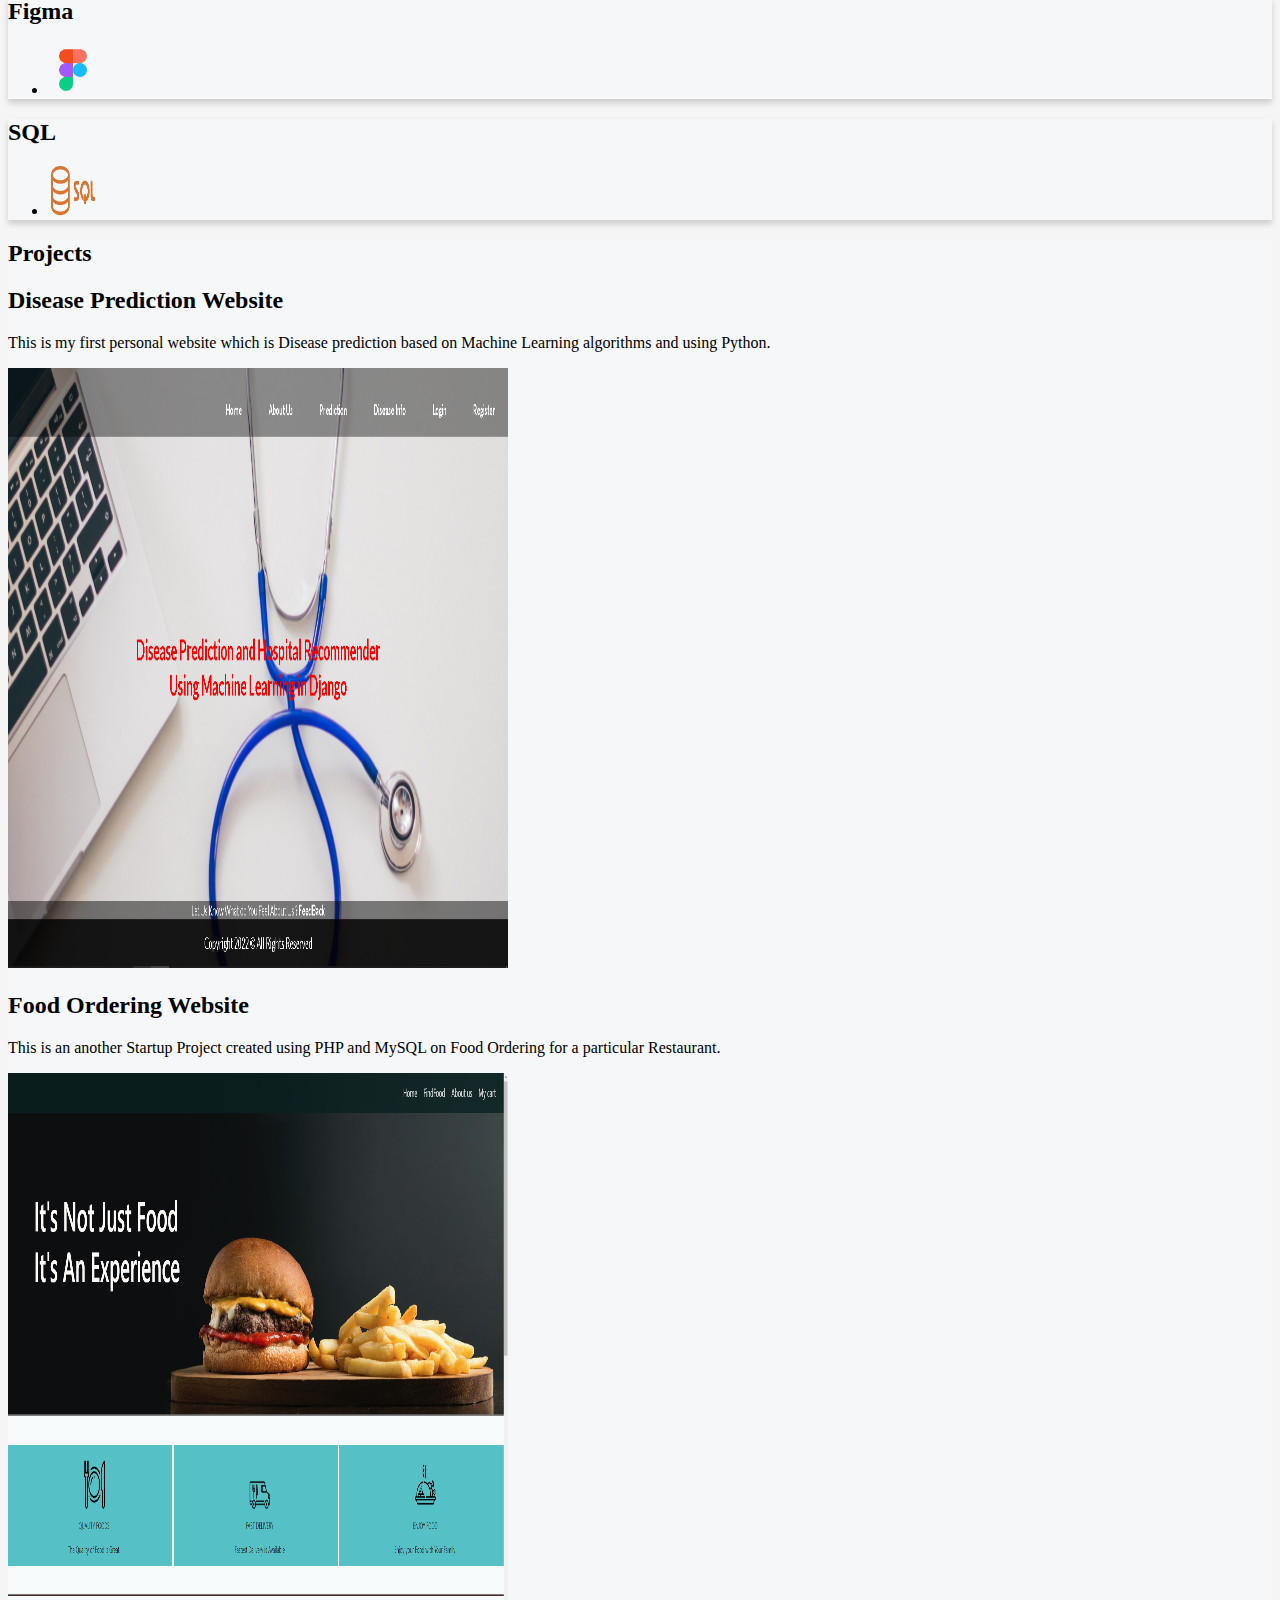
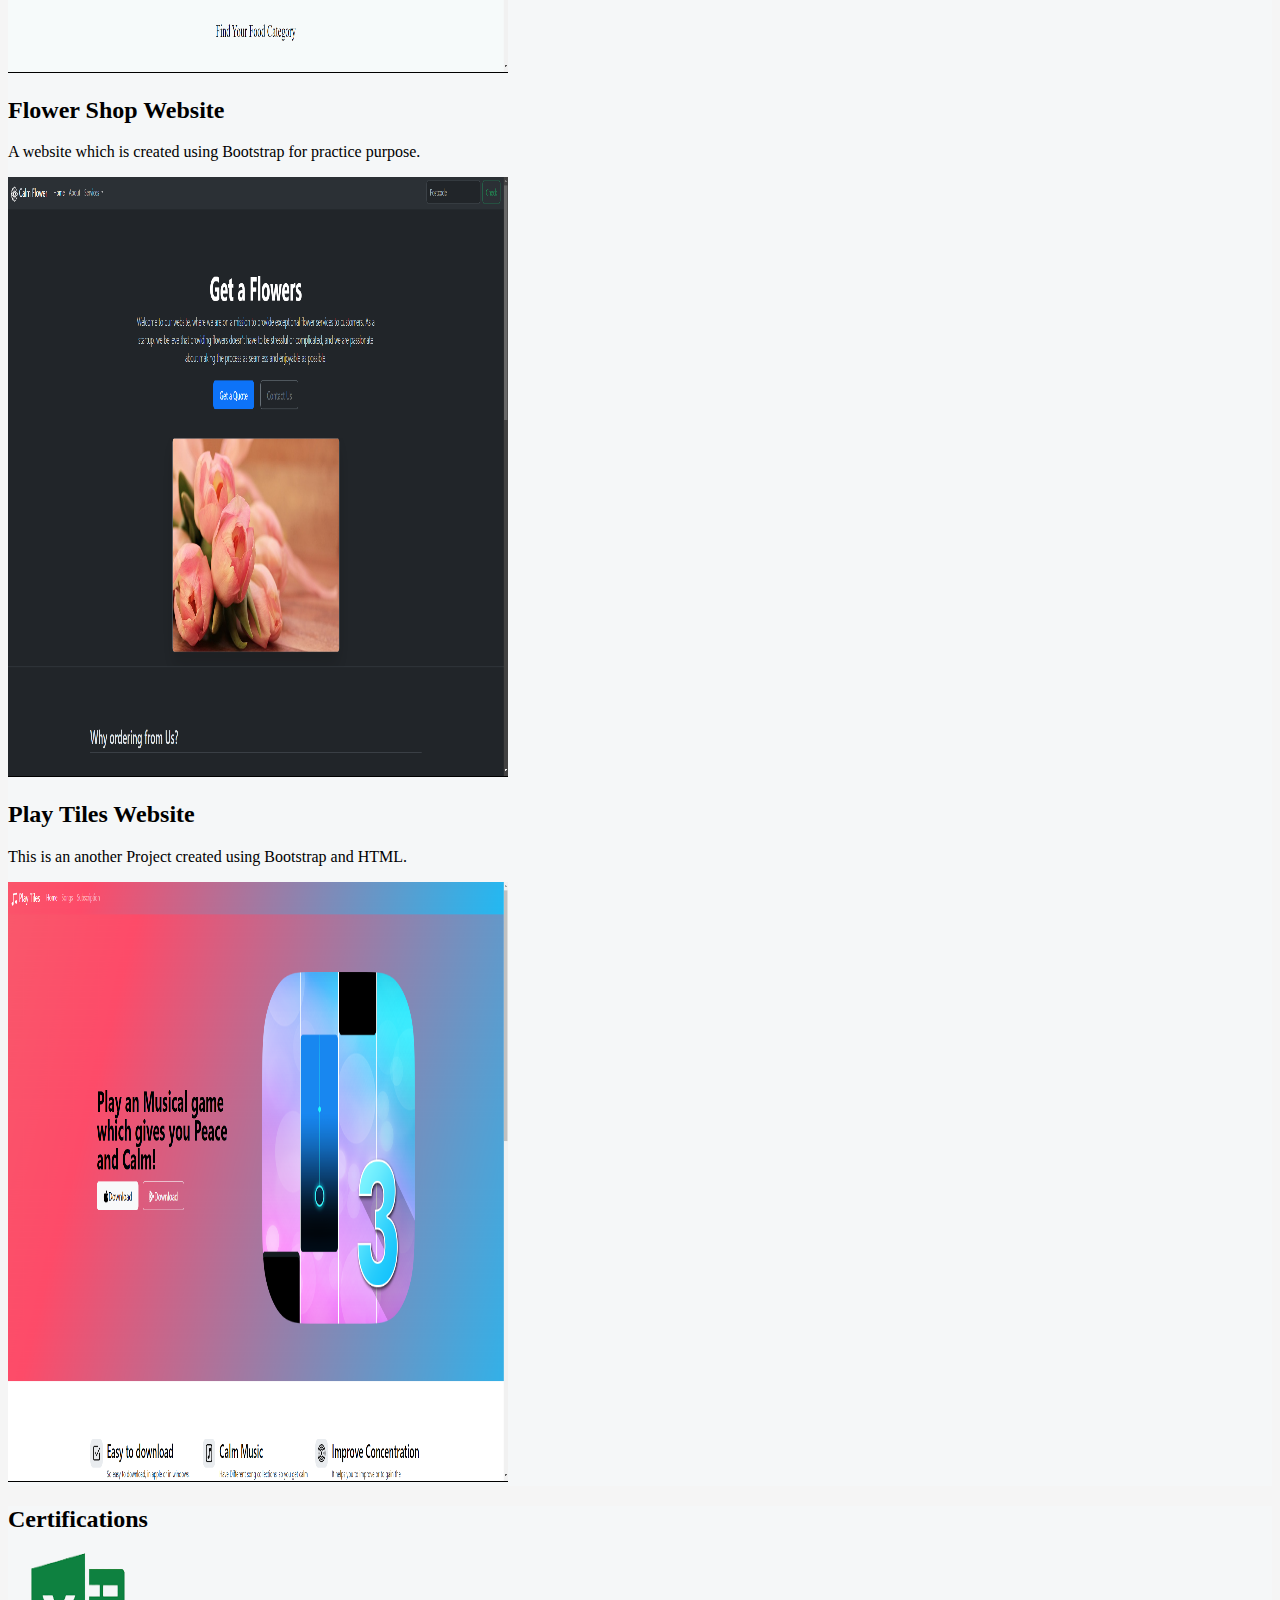
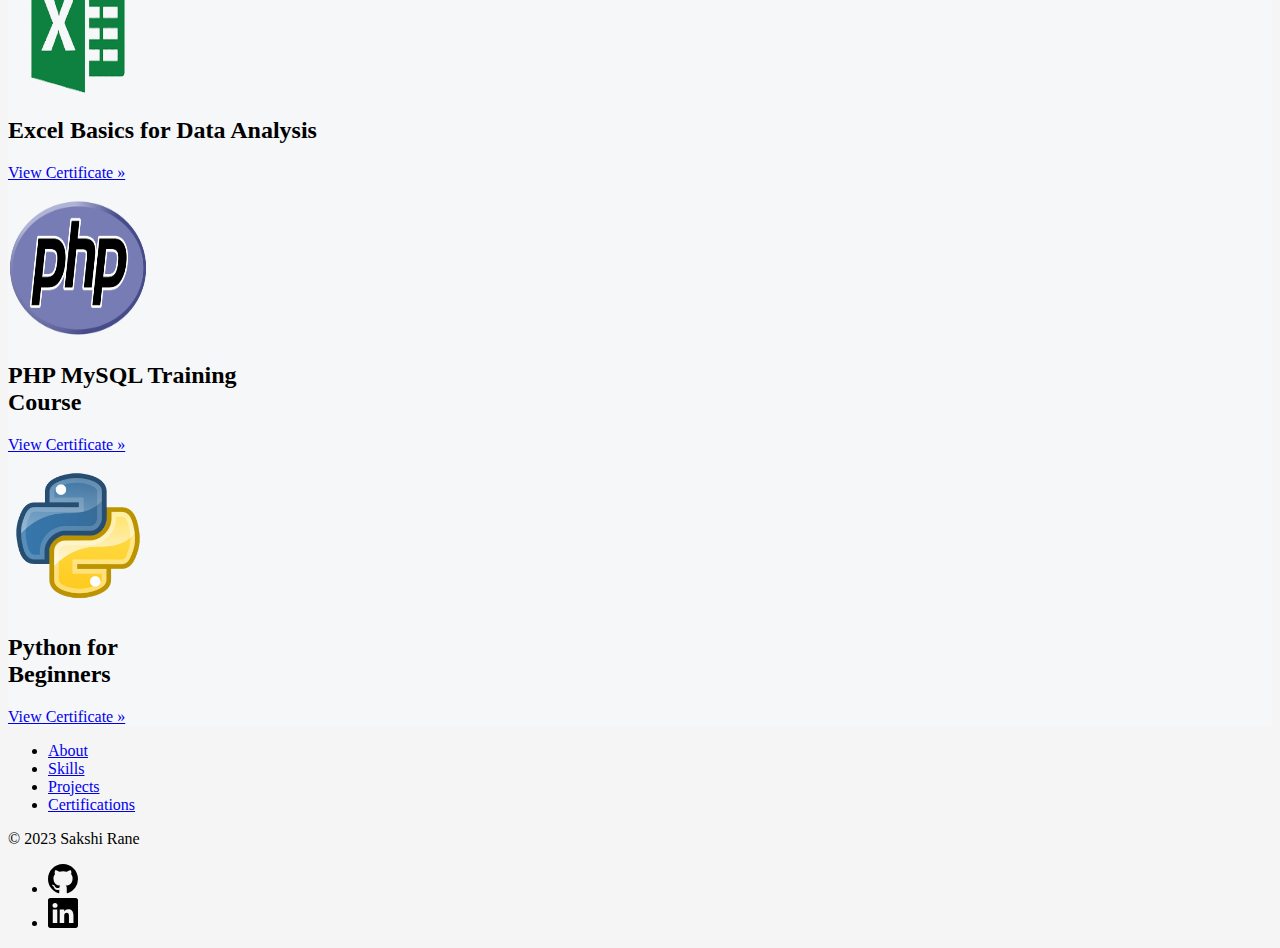
==== commit 2588f67e: "small changes" ====
--- a/index.html
+++ b/index.html
@@ -11,19 +11,19 @@
     <link rel="stylesheet" href="./style.css">
 </head>
 
-<body style="background-color: #000000;">
+<body style="background-color: #F5F5F5;">
     <!-- <div class="container"> -->
         <header class="d-flex flex-wrap justify-content-center py-3 mb-4 border-bottom">
           <a href="/" class="d-flex align-items-center mb-1 mb-md-0 me-md-auto link-body-emphasis text-decoration-none">
             <svg class="bi me-2" width="10" height="32"><use xlink:href="#bootstrap"></use></svg>
-            <span class="fs-4" style="color: white ;">Portfolio</span>
+            <span class="fs-4">Portfolio</span>
           </a>
     
           <ul class="nav nav-pills">
-            <li class="nav-item"><a href="#about" class="nav-link link-light">About</a></li>
-            <li class="nav-item"><a href="#skills" class="nav-link link-light">Skills</a></li>
-            <li class="nav-item"><a href="#projects" class="nav-link link-light">Projects</a></li>
-            <li class="nav-item"><a href="#certifications" class="nav-link link-light">Certifications</a></li>
+            <li class="nav-item"><a href="#about" class="nav-link link-dark">About</a></li>
+            <li class="nav-item"><a href="#skills" class="nav-link link-dark">Skills</a></li>
+            <li class="nav-item"><a href="#projects" class="nav-link link-dark">Projects</a></li>
+            <li class="nav-item"><a href="#certifications" class="nav-link link-dark">Certifications</a></li>
           </ul>
         </header>
       <!-- </div> -->
@@ -47,7 +47,7 @@
       </div>
       
       <div class="container px-4 py-5 mb-5" id="skills">
-        <h2 class="display-5 border-bottom pb-3 text-center">Technical Skills</h2>
+        <h2 class="display-5 border-bottom pb-3 text-center text-dark">Technical Skills</h2>
     
         <div class="row row-cols-1 row-cols-lg-3 align-items-stretch g-3 py-2 mt-3">
           <div class="col">
@@ -174,7 +174,7 @@
 
       <div class="container" id="projects" style="background-color: #F5F7F8;">
         <div class="row p-4 pb-0 pe-lg-0 pt-lg-5 pb-5 align-items-center rounded-3 border shadow-lg">
-              <h2 class="display-5 border-bottom pb-3 text-center">Projects</h2>
+              <h2 class="display-5 border-bottom pb-3 text-center text-dark">Projects</h2>
 
           <div class="row featurette mb-4 px-4 align-items-center mt-3">
               <div class="col-md-6">
@@ -244,19 +244,19 @@
 
     <div class="container">
       <ul class="nav justify-content-center mt-5">
-        <li class="nav-item"><a href="#about" class="nav-link px-2 link-light">About</a></li>
-        <li class="nav-item"><a href="#skills" class="nav-link px-2 link-light">Skills</a></li>
-        <li class="nav-item"><a href="#projects" class="nav-link px-2 link-light">Projects</a></li>
-        <li class="nav-item"><a href="#certifications" class="nav-link px-2 link-light">Certifications</a></li>
+        <li class="nav-item"><a href="#about" class="nav-link px-2 link-dark">About</a></li>
+        <li class="nav-item"><a href="#skills" class="nav-link px-2 link-dark">Skills</a></li>
+        <li class="nav-item"><a href="#projects" class="nav-link px-2 link-dark">Projects</a></li>
+        <li class="nav-item"><a href="#certifications" class="nav-link px-2 link-dark">Certifications</a></li>
       </ul>
       <footer class="d-flex flex-wrap justify-content-between align-items-center py-2 my-2 border-top">
         <div class="col-md-4 d-flex align-items-center">
-          <span class="text-light">© 2023 Sakshi Rane</span>
+          <span class="text-dark">© 2023 Sakshi Rane</span>
         </div>
     
         <ul class="nav col-md-4 justify-content-end list-unstyled d-flex">
-          <li class="ms-3"><a href="https://github.com/Sakshi2610"><img src="./images/github.svg" alt="github account image" width="30" height="30" style="background-color: white;"></a></li>
-          <li class="ms-3"><a href="https://www.linkedin.com/in/sakshirane/"><img src="./images/linkedin.svg" alt="linkedin account image" width="30" height="30" style="background-color: white;"></a></li>
+          <li class="ms-3"><a href="https://github.com/Sakshi2610"><img src="./images/github.svg" alt="github account image" width="30" height="30"></a></li>
+          <li class="ms-3"><a href="https://www.linkedin.com/in/sakshirane/"><img src="./images/linkedin.svg" alt="linkedin account image" width="30" height="30"></a></li>
         </ul>
       </footer>
     </div>
